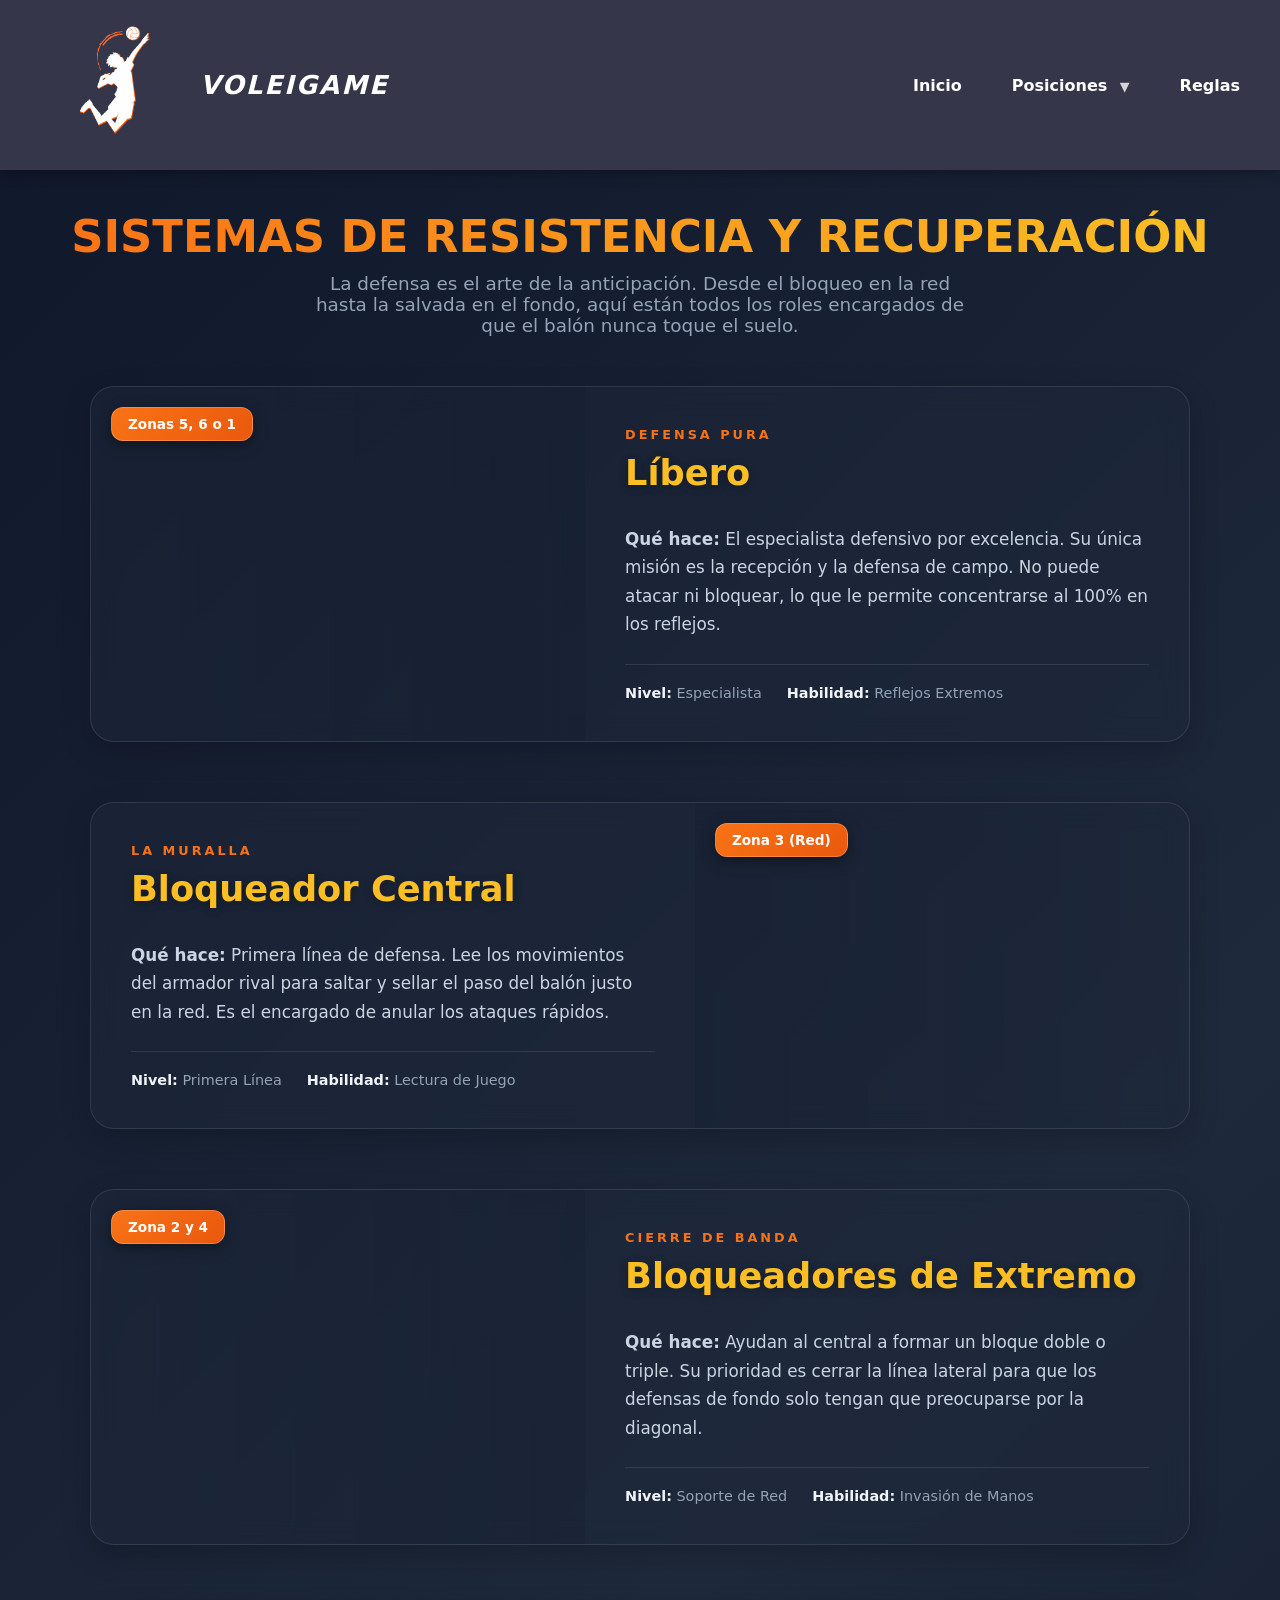
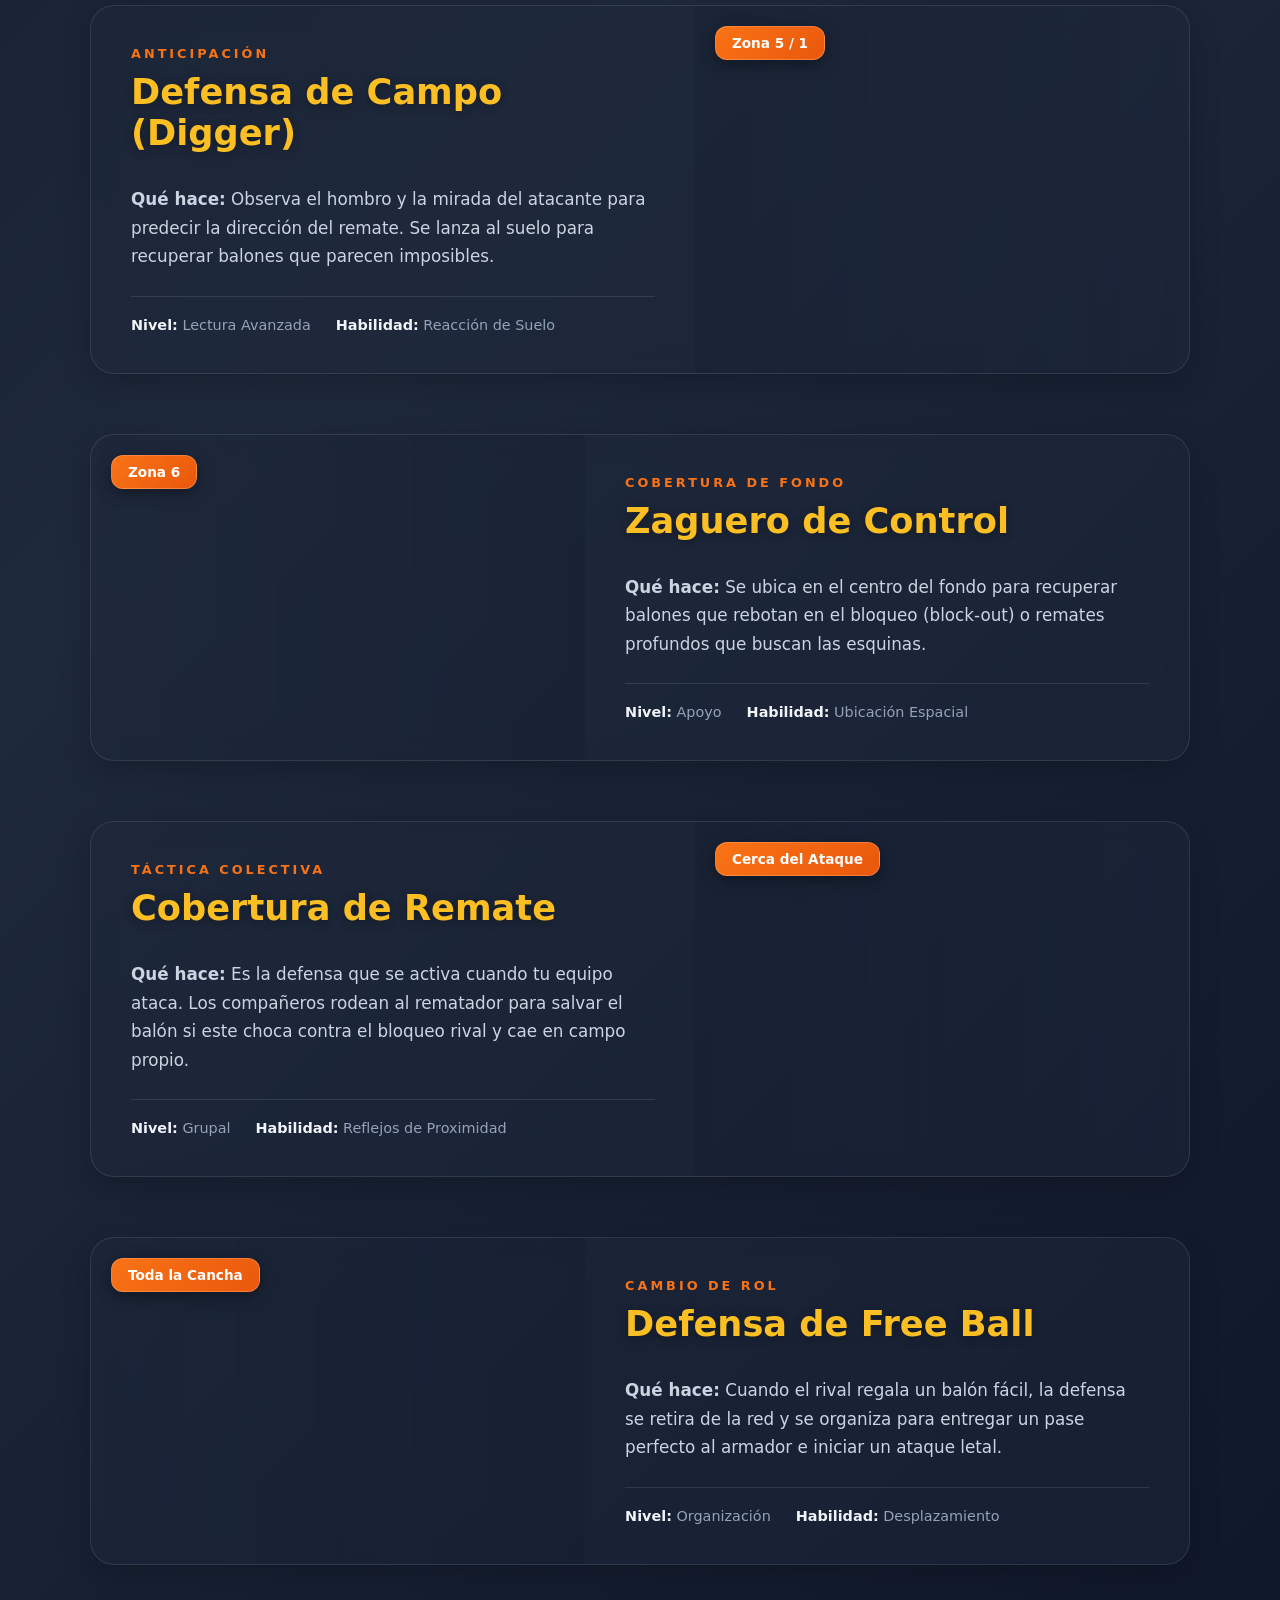
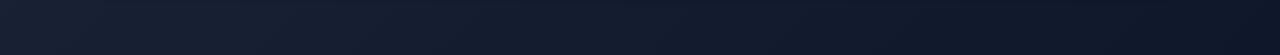
==== Defensivas.html @ 0ecb4e1c "Actualizar Defensivas.html" ====
<!DOCTYPE html>
<html lang="es">
<head>
    <meta charset="UTF-8">
    <meta name="viewport" content="width=device-width, initial-scale=1.0">
    <title>VoleiGame - Reglas</title>
    
    <link rel="icon" href="imagenes/favicons/favicon.ico" type="image/x-icon">
    <link rel="icon" type="image/png" sizes="32x32" href="imagenes/favicons/favicon-32x32.png">
    <link rel="apple-touch-icon" sizes="180x180" href="imagenes/favicons/apple-touch-icon.png">
    <link rel="manifest" href="imagenes/favicons/site.webmanifest">
    
    <link rel="stylesheet" href="estilo.css">
</head>

<body>
<nav class="kyamo">
    <div class="left">
        <img src="imagenes/Logo.png" alt="Logo VoleiGame" class="logo">
        <h2 class="brand-name">VoleiGame</h2>
    </div>

    <ul class="main-menu">
        <li><a href="index.html">Inicio</a></li>
        <li class="has-submenu">
            <span class="parent-title">Posiciones</span>
            <ul class="submenu">
                <li><a href="Posiciones.html">Posiciones de jugadores</a></li>
                <li><a href="Ofensivas.html">Estrategias ofensivas</a></li>
                <li><a href="Defensivas.html">Estrategias defensivas</a></li>
            </ul>
        </li>
        <li><a href="Reglas.html">Reglas</a></li>
    </ul>
</nav>

<section class="strategy-page">
    <div class="historia-header">
        <h2>SISTEMAS DE RESISTENCIA Y RECUPERACIÓN</h2>
        <p>La defensa es el arte de la anticipación. Desde el bloqueo en la red hasta la salvada en el fondo, aquí están todos los roles encargados de que el balón nunca toque el suelo.</p>
    </div>

    <div class="strategy-container">
        
        <article class="strategy-card">
            <div class="strategy-img" style="background-image: url('imagenes/defensiva/libero.jpg');">
                <div class="zone-badge">Zonas 5, 6 o 1</div>
            </div>
            <div class="strategy-info">
                <span class="role-tag">Defensa Pura</span>
                <h3>Líbero</h3>
                <p><strong>Qué hace:</strong> El especialista defensivo por excelencia. Su única misión es la recepción y la defensa de campo. No puede atacar ni bloquear, lo que le permite concentrarse al 100% en los reflejos.</p>
                <div class="extra-detail">
                    <span><strong>Nivel:</strong> Especialista</span>
                    <span><strong>Habilidad:</strong> Reflejos Extremos</span>
                </div>
            </div>
        </article>

        <article class="strategy-card reverse">
            <div class="strategy-img" style="background-image: url('imagenes/defensiva/central.jpg');">
                <div class="zone-badge">Zona 3 (Red)</div>
            </div>
            <div class="strategy-info">
                <span class="role-tag">La Muralla</span>
                <h3>Bloqueador Central</h3>
                <p><strong>Qué hace:</strong> Primera línea de defensa. Lee los movimientos del armador rival para saltar y sellar el paso del balón justo en la red. Es el encargado de anular los ataques rápidos.</p>
                <div class="extra-detail">
                    <span><strong>Nivel:</strong> Primera Línea</span>
                    <span><strong>Habilidad:</strong> Lectura de Juego</span>
                </div>
            </div>
        </article>

        <article class="strategy-card">
            <div class="strategy-img" style="background-image: url('imagenes/defensiva/extremos.jpg');">
                <div class="zone-badge">Zona 2 y 4</div>
            </div>
            <div class="strategy-info">
                <span class="role-tag">Cierre de Banda</span>
                <h3>Bloqueadores de Extremo</h3>
                <p><strong>Qué hace:</strong> Ayudan al central a formar un bloque doble o triple. Su prioridad es cerrar la línea lateral para que los defensas de fondo solo tengan que preocuparse por la diagonal.</p>
                <div class="extra-detail">
                    <span><strong>Nivel:</strong> Soporte de Red</span>
                    <span><strong>Habilidad:</strong> Invasión de Manos</span>
                </div>
            </div>
        </article>

        <article class="strategy-card reverse">
            <div class="strategy-img" style="background-image: url('imagenes/defensiva/digger.jpg');">
                <div class="zone-badge">Zona 5 / 1</div>
            </div>
            <div class="strategy-info">
                <span class="role-tag">Anticipación</span>
                <h3>Defensa de Campo (Digger)</h3>
                <p><strong>Qué hace:</strong> Observa el hombro y la mirada del atacante para predecir la dirección del remate. Se lanza al suelo para recuperar balones que parecen imposibles.</p>
                <div class="extra-detail">
                    <span><strong>Nivel:</strong> Lectura Avanzada</span>
                    <span><strong>Habilidad:</strong> Reacción de Suelo</span>
                </div>
            </div>
        </article>

        <article class="strategy-card">
            <div class="strategy-img" style="background-image: url('imagenes/defensiva/zaguero6.jpg');">
                <div class="zone-badge">Zona 6</div>
            </div>
            <div class="strategy-info">
                <span class="role-tag">Cobertura de Fondo</span>
                <h3>Zaguero de Control</h3>
                <p><strong>Qué hace:</strong> Se ubica en el centro del fondo para recuperar balones que rebotan en el bloqueo (block-out) o remates profundos que buscan las esquinas.</p>
                <div class="extra-detail">
                    <span><strong>Nivel:</strong> Apoyo</span>
                    <span><strong>Habilidad:</strong> Ubicación Espacial</span>
                </div>
            </div>
        </article>

        <article class="strategy-card reverse">
            <div class="strategy-img" style="background-image: url('imagenes/defensiva/cobertura.jpg');">
                <div class="zone-badge">Cerca del Ataque</div>
            </div>
            <div class="strategy-info">
                <span class="role-tag">Táctica Colectiva</span>
                <h3>Cobertura de Remate</h3>
                <p><strong>Qué hace:</strong> Es la defensa que se activa cuando tu equipo ataca. Los compañeros rodean al rematador para salvar el balón si este choca contra el bloqueo rival y cae en campo propio.</p>
                <div class="extra-detail">
                    <span><strong>Nivel:</strong> Grupal</span>
                    <span><strong>Habilidad:</strong> Reflejos de Proximidad</span>
                </div>
            </div>
        </article>

        <article class="strategy-card">
            <div class="strategy-img" style="background-image: url('imagenes/defensiva/freeball.jpg');">
                <div class="zone-badge">Toda la Cancha</div>
            </div>
            <div class="strategy-info">
                <span class="role-tag">Cambio de Rol</span>
                <h3>Defensa de Free Ball</h3>
                <p><strong>Qué hace:</strong> Cuando el rival regala un balón fácil, la defensa se retira de la red y se organiza para entregar un pase perfecto al armador e iniciar un ataque letal.</p>
                <div class="extra-detail">
                    <span><strong>Nivel:</strong> Organización</span>
                    <span><strong>Habilidad:</strong> Desplazamiento</span>
                </div>
            </div>
        </article>

    </div>
</section>

</body>

</html>
---- estilo.css ----
/* ────────────────────────────────────────────────
   RESET / BASE
───────────────────────────────────────────────── */

* {
    box-sizing: border-box;
}

body {
    margin: 0;
    padding: 0;
    font-family: system-ui, -apple-system, sans-serif;
    background: linear-gradient(135deg, #0f172a 0%, #1e293b 50%, #0f172a 100%);
    color: white;
}
/* ────────────────────────────────────────────────
   HEADER / NAVBAR
───────────────────────────────────────────────── */

.kyamo {
    background-color: #35364a;
    width: 100%;
    display: flex;
    align-items: center;
    justify-content: space-between;
    padding: 10px 40px;

    position: sticky;     /* o -webkit-sticky si quieres máxima compatibilidad en iOS antiguos */
    top: 0;             
    z-index: 1000;       
    box-shadow: 0 4px 12px rgba(0, 0, 0, 0.3);
}

.left {
    display: flex;
    align-items: center;
    gap: 10px;
}

.logo {
    width: 150px;
    display: block;
}

.brand-name {
    color: white;
    font-size: 26px;
    font-weight: 800;
    margin: 0;
    letter-spacing: 2px;
    text-transform: uppercase;
    font-style: italic;
}

/* ── MENÚ PRINCIPAL ── */
.kyamo > ul {
    display: flex;
    list-style: none;
    gap: 50px;
    margin: 0;
    padding: 0;
    align-items: center;
}

.kyamo > ul > li {
    position: relative;
}

.kyamo > ul > li > a {
    color: white;
    text-decoration: none;
    font-weight: bold;
}

/* Título "Posiciones" (padre del submenú) */
.parent-title {
    color: white !important;
    font-weight: bold;
    cursor: pointer;
    padding: 10px 0;
    user-select: none;
    transition: color 0.2s ease;
}

.parent-title:hover,
.parent-title:focus {
    color: #ffcc00 !important;
}

.parent-title::after {
    content: " ▼";
    font-size: 0.8em;
    margin-left: 8px;
    opacity: 0.8;
}

/* ── SUBMENÚ ── */
.submenu {
    display: none;
    position: absolute;
    top: 100%;
    left: 0;
    background-color: #35364a;
    min-width: 220px;
    list-style: none;
    margin: 0;
    padding: 0;
    border-radius: 0 0 8px 8px;
    box-shadow: 0 8px 20px rgba(0,0,0,0.5);
    z-index: 10;
}

.submenu li {
    border-bottom: 1px solid rgba(255,255,255,0.12);
}

.submenu li:last-child {
    border-bottom: none;
}

.submenu a {
    display: block;
    padding: 12px 20px;
    color: white;
    text-decoration: none;
    transition: all 0.25s;
}

.submenu a:hover {
    background-color: #ffcc00;
    color: #35364a;
    padding-left: 28px;
}

.has-submenu:hover .submenu {
    display: block;
}

/* ────────────────────────────────────────────────
   BANNER
───────────────────────────────────────────────── */

.banner {
    background-image: url("imagenes/banner.png");
    background-size: cover;
    background-position: right center;
    background-repeat: no-repeat;
    aspect-ratio: 2 / 1;
    display: flex;
    align-items: center;
    justify-content: flex-start;
    padding-left: 40px;
}

.banner-content {
    background-color: rgba(53, 54, 74, 0.9);
    padding: 30px;
    width: 350px;
    border-radius: 10px;
    box-shadow: 0 8px 15px rgba(0,0,0,0.3);
    color: white;
}

/* Botón video */
.btn-video {
    display: inline-block;
    background-color: #ffcc00;
    color: #35364a;
    padding: 10px 20px;
    text-decoration: none;
    font-weight: bold;
    border-radius: 5px;
    transition: background 0.3s, transform 0.2s;
}

.btn-video:hover {
    background-color: #ffffff;
    color: #000;
    transform: translateY(-2px);
}

/* ────────────────────────────────────────────────
   CARDS (Posiciones / Reglas)
───────────────────────────────────────────────── */

.container {
    display: flex;
    gap: 20px;
    justify-content: center;
    padding: 40px;
    font-family: sans-serif;
}

.card {
    background-image: url("imagenes/fondo-cards1.png");
    background-size: cover;
    background-position: center;
    border-radius: 20px;
    overflow: hidden;
    box-shadow: 0 10px 25px rgba(0,0,0,0.12);
    max-width: 480px;
    width: 100%;
    height: 240px;
    display: flex;
    align-items: stretch;
    position: relative;
    border: 3px solid #6b7280;
}

.card:hover {
    transform: translateY(-8px);
    box-shadow: 0 20px 45px rgba(0,0,0,0.18);
}

.card::before {
    content: "";
    position: absolute;
    inset: 0;
    background: rgba(0, 0, 0, 0.45);
    z-index: 1;
}

.card-image {
    width: 35%;
    height: 100%;
    background-size: contain;
    background-position: center;
    background-repeat: no-repeat;
    position: relative;
    z-index: 2;
    display: flex;
    align-items: center;
    justify-content: center;
    padding: 15px;
    background-color: rgba(255, 255, 255, 0.15);
    border-right: 1px solid rgba(255, 255, 255, 0.3);
}

.bg-posiciones {
    background-image: url("imagenes/Po.png");
}

.bg-reglas {
    background-image: url("imagenes/Re.jpeg");
}

.card-content {
    width: 65%;
    padding: 24px 28px 24px 16px;
    position: relative;
    z-index: 2;
    display: flex;
    flex-direction: column;
    justify-content: center;
    color: white;
}

.card-content h3 {
    margin: 0 0 12px 0;
    font-size: 1.45rem;
    text-shadow: 0 2px 5px rgba(0,0,0,0.8);
}

.card-content p {
    font-size: 14.5px;
    margin: 0 0 18px 0;
    line-height: 1.5;
    text-shadow: 0 1px 4px rgba(0,0,0,0.7);
}

.btn-ir {
    background-color: #2d3447e6;
    backdrop-filter: blur(6px);
    color: white;
    padding: 10px 28px;
    border-radius: 999px;
    font-weight: 600;
    font-size: 15px;
    border: 1px solid #4a5568;
    box-shadow: 0 4px 14px rgba(0,0,0,0.4);
    transition: all 0.3s;
    width: fit-content;
}

.btn-ir:hover {
    background-color: #1f2937;
    transform: translateY(-3px);
}

/* ────────────────────────────────────────────────
   SECCIÓN HISTORIA (desktop)
───────────────────────────────────────────────── */

.historia-desktop {
    color: white;
    padding: 60px 5% 50px;
    position: relative;
}

.historia-desktop::before {
    content: "";
    position: absolute;
    inset: 0;
    background: url("imagenes/siluetas-volei.png") center/cover no-repeat;
    opacity: 0.05;
}

.historia-wrapper {
    max-width: 1200px;
    margin: 0 auto;
}

.historia-header {
    text-align: center;
    margin-bottom: 40px;
}

.historia-header h2 {
    font-size: 2.8rem;
    font-weight: 900;
    margin: 0 0 10px;
    background: linear-gradient(90deg, #f97316, #fbbf24);
    -webkit-background-clip: text;
    -webkit-text-fill-color: transparent;
}

.historia-header p {
    font-size: 1.15rem;
    color: #94a3b8;
    max-width: 650px;
    margin: 0 auto;
}

.timeline-horizontal {
    display: flex;
    justify-content: space-between;
    align-items: flex-start;
    gap: 20px;
    position: relative;
    padding: 40px 0 20px;
}

.timeline-horizontal::before {
    content: "";
    position: absolute;
    top: 50%;
    left: 0;
    right: 0;
    height: 4px;
    background: linear-gradient(to right, #f97316, #ea580c);
    transform: translateY(-50%);
    z-index: 0;
    border-radius: 2px;
}

.timeline-card {
    flex: 1;
    background: rgba(30, 41, 59, 0.75);
    backdrop-filter: blur(8px);
    border-radius: 14px;
    padding: 20px 18px 18px;
    border: 1px solid rgba(249, 115, 22, 0.2);
    box-shadow: 0 8px 20px rgba(0,0,0,0.25);
    text-align: center;
    position: relative;
    transition: all 0.3s ease;
    max-width: 240px;
    display: flex;
    flex-direction: column;
    align-items: center;
    justify-content: center;
}

.timeline-card:hover {
    transform: translateY(-8px);
    box-shadow: 0 15px 35px rgba(249, 115, 22, 0.18);
}

.card-icon {
    font-size: 2.8rem;
    margin-bottom: 10px;
    text-align: center;
}

.timeline-card h3 {
    font-size: 1.3rem;
    margin: 0 0 8px 0;
    color: #fed7aa;
    text-align: center;
    width: 100%;
}

.timeline-card p {
    font-size: 0.9rem;
    line-height: 1.45;
    color: #cbd5e1;
    margin: 0;
    text-align: center;
    width: 100%;
    padding: 0 4px;
    box-sizing: border-box;
}

.card-year {
    position: absolute;
    top: -16px;
    left: 50%;
    transform: translateX(-50%);
    background: #f97316;
    color: white;
    padding: 5px 12px;
    border-radius: 20px;
    font-size: 1rem;
    font-weight: bold;
    box-shadow: 0 3px 10px rgba(249, 115, 22, 0.4);
    white-space: nowrap;
}

.finale {
    background: linear-gradient(135deg, #f97316, #ea580c);
    border: none;
    transform: scale(1.04);
    max-width: 260px;
}


/* ────────────────────────────────────────────────
   APARTADO ESPECÍFICO PARA REGLAS (VoleiGame)
───────────────────────────────────────────────── */

/* Contenedor principal de la sección de reglas */
.rules-section {
    padding: 60px 5%;
    min-height: 80vh;
}

/* Título y subtítulo (Estilo Historia) */
.rules-header {
    text-align: center;
    margin-bottom: 60px;
}

.rules-header h2 {
    font-size: 3rem;
    font-weight: 900;
    margin: 0;
    background: linear-gradient(90deg, #f97316, #fbbf24);
    -webkit-background-clip: text;
    -webkit-text-fill-color: transparent;
    text-transform: uppercase;
    font-style: italic;
}

/* Grid de tarjetas de reglas */
.rules-grid {
    display: grid;
    grid-template-columns: repeat(auto-fit, minmax(300px, 1fr));
    gap: 45px 25px; /* Más espacio vertical para que los iconos no choquen */
    max-width: 1200px;
    margin: 0 auto;
}

/* Estilo de cada tarjeta de regla */
.rule-item {
    background: rgba(255, 255, 255, 0.05);
    backdrop-filter: blur(10px);
    border: 1px solid rgba(255, 255, 255, 0.1);
    border-radius: 15px;
    padding: 50px 25px 30px; /* Padding superior mayor para el icono */
    position: relative;
    transition: all 0.3s ease;
    display: flex;
    flex-direction: column;
    align-items: center; /* Centra el contenido */
    text-align: center;
    overflow: visible;   /* IMPORTANTE: permite que el icono sobresalga */
}

.rule-item:hover {
    transform: translateY(-8px);
    background: rgba(255, 255, 255, 0.08);
    border-color: #f97316;
}

/* Icono circular flotante */
.rule-icon-circle {
    width: 65px;
    height: 65px;
    background: #35364a; /* Fondo sólido igual al menú */
    border: 3px solid #f97316;
    border-radius: 50%;
    display: flex;
    align-items: center;
    justify-content: center;
    font-size: 26px;
    
    /* Posicionamiento flotante */
    position: absolute;
    top: -32.5px; /* Mitad exacta hacia afuera */
    left: 50%;
    transform: translateX(-50%);
    
    z-index: 10;
    box-shadow: 0 4px 12px rgba(0, 0, 0, 0.5);
    transition: all 0.3s ease;
}

/* Efecto en el icono al hacer hover en la tarjeta */
.rule-item:hover .rule-icon-circle {
    border-color: #fbbf24;
    box-shadow: 0 0 20px rgba(249, 115, 22, 0.6);
    transform: translateX(-50%) scale(1.1);
}

/* Número de la regla (fondo) */
.rule-number {
    position: absolute;
    top: 5px;
    right: 15px;
    font-size: 3.5rem;
    font-weight: 900;
    color: rgba(249, 115, 22, 0.08); /* Sutil y elegante */
    z-index: 1;
    pointer-events: none;
}

.rule-item h3 {
    color: #fbbf24;
    font-size: 1.5rem;
    margin: 10px 0 12px 0;
    position: relative;
    z-index: 2;
}

.rule-item p {
    color: #cbd5e1;
    font-size: 1rem;
    line-height: 1.6;
    margin: 0;
    position: relative;
    z-index: 2;
}

/* ────────────────────────────────────────────────
   SISTEMA DE SANCIONES (Tarjetas de árbitro)
───────────────────────────────────────────────── */

.rule-item.penalty {
    border-left: 5px solid #f97316;
}

/* Colores específicos según la gravedad */
.yellow-card .rule-icon-circle { border-color: #fbbf24; }
.yellow-card h3 { color: #fbbf24; }

.red-card .rule-icon-circle { border-color: #ef4444; }
.red-card h3 { color: #ef4444; }

.expulsion { 
    background: linear-gradient(135deg, rgba(249, 115, 22, 0.15), rgba(30, 41, 59, 0.4)); 
}
.expulsion .rule-icon-circle { border-color: #ea580c; }


/* ────────────────────────────────────────────────
   DISEÑO DE PÁGINA POSICIONES (No tarjetas)
───────────────────────────────────────────────── */

.positions-page {
    max-width: 1000px;
    margin: 40px auto;
    padding: 20px;
}

.content-block {
    display: flex;
    align-items: center;
    gap: 40px;
    margin-bottom: 80px;
    background: rgba(255, 255, 255, 0.02);
    padding: 30px;
    border-radius: 20px;
}

.content-block.reverse { flex-direction: row-reverse; }

.section-subtitle {
    font-size: 2rem;
    font-weight: 800;
    color: #fbbf24;
    margin-bottom: 15px;
    letter-spacing: 1px;
}

.section-subtitle.center { text-align: center; margin-bottom: 30px; }
.center-text { text-align: center; color: #94a3b8; margin-bottom: 40px; }

.accent-line {
    width: 5px;
    height: 100px;
    background: #f97316;
    border-radius: 10px;
    box-shadow: 0 0 15px rgba(249, 115, 22, 0.5);
}

/* --- PIZARRA TÁCTICA (La Cancha) --- */
.tactical-board {
    background: rgba(15, 23, 42, 0.6);
    border: 2px solid #334155;
    padding: 40px;
    border-radius: 30px;
    margin-bottom: 80px;
}

.court-grid {
    display: grid;
    grid-template-columns: repeat(3, 1fr);
    gap: 15px;
    max-width: 600px;
    margin: 0 auto;
}

.zone {
    background: rgba(249, 115, 22, 0.1);
    border: 2px dashed rgba(249, 115, 22, 0.4);
    height: 120px;
    display: flex;
    flex-direction: column;
    align-items: center;
    justify-content: center;
    border-radius: 10px;
    transition: all 0.3s;
}

.zone:hover {
    background: rgba(249, 115, 22, 0.2);
    border-style: solid;
}

.zone span { font-size: 2rem; font-weight: 900; color: #f97316; }
.zone p { font-size: 0.8rem; margin: 5px 0 0; color: #cbd5e1; font-weight: bold; }

.note { text-align: center; margin-top: 25px; font-size: 0.9rem; color: #64748b; }

@media (max-width: 768px) {
    .content-block { flex-direction: column; text-align: center; }
    .court-grid { grid-template-columns: repeat(2, 1fr); }
}

/* Asegúrate de que estas rutas sean correctas en tu carpeta de imágenes */

.bg-ofensiva {
    background-image: url("imagenes/Of.jpg"); /* Tu foto de ataque */
    background-size: cover;
    background-position: center;
}

.bg-defensiva {
    background-image: url("imagenes/Def.jpg"); /* Tu foto de defensa */
    background-size: cover;
    background-position: center;
}


/* ────────────────────────────────────────────────
   DISEÑO ESTRATEGIAS (Ofensivas / Defensivas)
───────────────────────────────────────────────── */

/* Contenedor Principal */
.strategy-page {
    padding: 40px 5%;
    background: transparent;
}

.strategy-container {
    max-width: 1100px;
    margin: 50px auto;
    display: flex;
    flex-direction: column;
    gap: 60px; /* Espacio entre tarjetas */
}

/* Tarjeta Base */
.strategy-card {
    display: flex;
    background: rgba(30, 41, 59, 0.5); /* Azul muy oscuro semi-transparente */
    backdrop-filter: blur(12px);
    border-radius: 24px;
    border: 1px solid rgba(255, 255, 255, 0.1);
    overflow: hidden;
    transition: all 0.4s cubic-bezier(0.175, 0.885, 0.32, 1.275);
    min-height: 300px;
    box-shadow: 0 10px 30px rgba(0, 0, 0, 0.2);
}

.strategy-card:hover {
    transform: translateY(-5px) scale(1.01);
    border-color: #f97316;
    box-shadow: 0 20px 40px rgba(249, 115, 22, 0.15);
}

/* Sección de Imagen */
.strategy-img {
    width: 45%;
    background-size: cover;
    background-position: center;
    position: relative;
    overflow: hidden;
}

/* Overlay degradado sobre la imagen para que no choque con el texto */
.strategy-img::after {
    content: "";
    position: absolute;
    inset: 0;
    background: linear-gradient(to right, transparent 0%, rgba(15, 23, 42, 0.2) 100%);
}

/* Badge de Zona (El cuadrito naranja) */
.zone-badge {
    position: absolute;
    top: 20px;
    left: 20px;
    background: linear-gradient(135deg, #f97316 0%, #ea580c 100%);
    color: white;
    padding: 8px 16px;
    border-radius: 12px;
    font-size: 0.85rem;
    font-weight: 800;
    z-index: 5;
    box-shadow: 0 4px 15px rgba(0, 0, 0, 0.4);
    border: 1px solid rgba(255, 255, 255, 0.2);
}

/* Información del Rol */
.strategy-info {
    width: 55%;
    padding: 40px;
    display: flex;
    flex-direction: column;
    justify-content: center;
}

.role-tag {
    color: #f97316;
    text-transform: uppercase;
    font-size: 0.8rem;
    font-weight: 900;
    letter-spacing: 3px;
    margin-bottom: 10px;
    display: block;
}

.strategy-info h3 {
    color: #fbbf24;
    font-size: 2.2rem;
    margin: 0 0 15px 0;
    text-shadow: 0 2px 10px rgba(0,0,0,0.3);
}

.strategy-info p {
    color: #cbd5e1;
    line-height: 1.7;
    font-size: 1.05rem;
    margin-bottom: 25px;
}

/* Detalles Extra (Footer de la card) */
.extra-detail {
    display: flex;
    gap: 25px;
    border-top: 1px solid rgba(255, 255, 255, 0.1);
    padding-top: 20px;
}

.extra-detail span {
    font-size: 0.9rem;
    color: #94a3b8;
}

.extra-detail strong {
    color: #f1f5f9;
}

/* Clase para invertir el orden (Imagen a la derecha) */
.strategy-card.reverse {
    flex-direction: row-reverse;
}

.strategy-card.reverse .strategy-img::after {
    background: linear-gradient(to left, transparent 0%, rgba(15, 23, 42, 0.2) 100%);
}

/* ────────────────────────────────────────────────
   RESPONSIVE MÓVIL (Ajuste Crítico)
───────────────────────────────────────────────── */

@media (max-width: 850px) {
    .strategy-card, 
    .strategy-card.reverse {
        flex-direction: column; /* Se apilan una arriba de otra */
        min-height: auto;
    }

    .strategy-img {
        width: 100%;
        height: 250px;
    }

    .strategy-info {
        width: 100%;
        padding: 30px 20px;
    }

    .strategy-info h3 {
        font-size: 1.8rem;
    }
}

/* ────────────────────────────────────────────────
   FOOTER
───────────────────────────────────────────────── */

.site-footer {
    background: #35364a;
    color: #94a3b8;
    padding: 50px 5% 30px;
    font-family: sans-serif;
}

.footer-wrapper {
    max-width: 1100px;
    margin: 0 auto;
    display: flex;
    justify-content: space-between;
    flex-wrap: wrap;
    gap: 40px;
}

.footer-column {
    flex: 1;
    min-width: 250px;
}

.left {
    text-align: left;
}

.right {
    text-align: center;
}

.footer-logo {
    width: 90px;
    height: auto;
    margin-bottom: 20px;
}

h4 {
    color: white;
    font-size: 1.1rem;
    margin-bottom: 15px;
    letter-spacing: 1px;
}

.contact-info p {
    margin: 10px 0;
    font-size: 0.95rem;
}

.contact-info a {
    color: #94a3b8;
    text-decoration: none;
}

.contact-info a:hover {
    color: #f97316;
}

.icon {
    margin-right: 8px;
    font-size: 1.1rem;
}

.social-icons {
    display: flex;
    justify-content: center;
    gap: 25px;
    margin-top: 10px;
}

.social-icons img {
    width: 32px;
    height: 32px;
    transition: transform 0.3s;
}

.social-icons img:hover {
    transform: scale(1.15);
}

.footer-bottom {
    text-align: center;
    margin-top: 40px;
    padding-top: 20px;
    border-top: 1px solid #334155;
    font-size: 0.9rem;
    color: #64748b;
}

/* ────────────────────────────────────────────────
   RESPONSIVE
───────────────────────────────────────────────── */

@media (max-width: 768px) {
    /* Header / Navbar */
    .kyamo {
        flex-direction: column;
        padding: 15px 20px;
        gap: 15px;
    }

    .kyamo > ul {
        flex-direction: column;
        gap: 0;
        width: 100%;
        text-align: center;
    }

    .parent-title {
        display: block;
        width: 100%;
        padding: 18px 0;
        font-size: 1.15em;
        border-bottom: 1px solid rgba(255,255,255,0.1);
    }

    .submenu {
        position: static;
        width: 100%;
        box-shadow: none;
        border-radius: 0;
        background-color: #2c2d3f;
        padding: 0 0 12px 0;
    }

    .has-submenu .submenu {
        display: none;
    }

    .has-submenu:focus-within .submenu,
    .has-submenu:active .submenu {
        display: block !important;
    }

    .submenu a {
        padding: 18px 40px;
        font-size: 1.05em;
    }

    /* Footer */
    .footer-wrapper {
        flex-direction: column;
        text-align: center;
    }
}

@media (min-width: 1400px) {
    .timeline-horizontal {
        gap: 30px;
    }
    .timeline-card {
        max-width: 280px;
    }
}
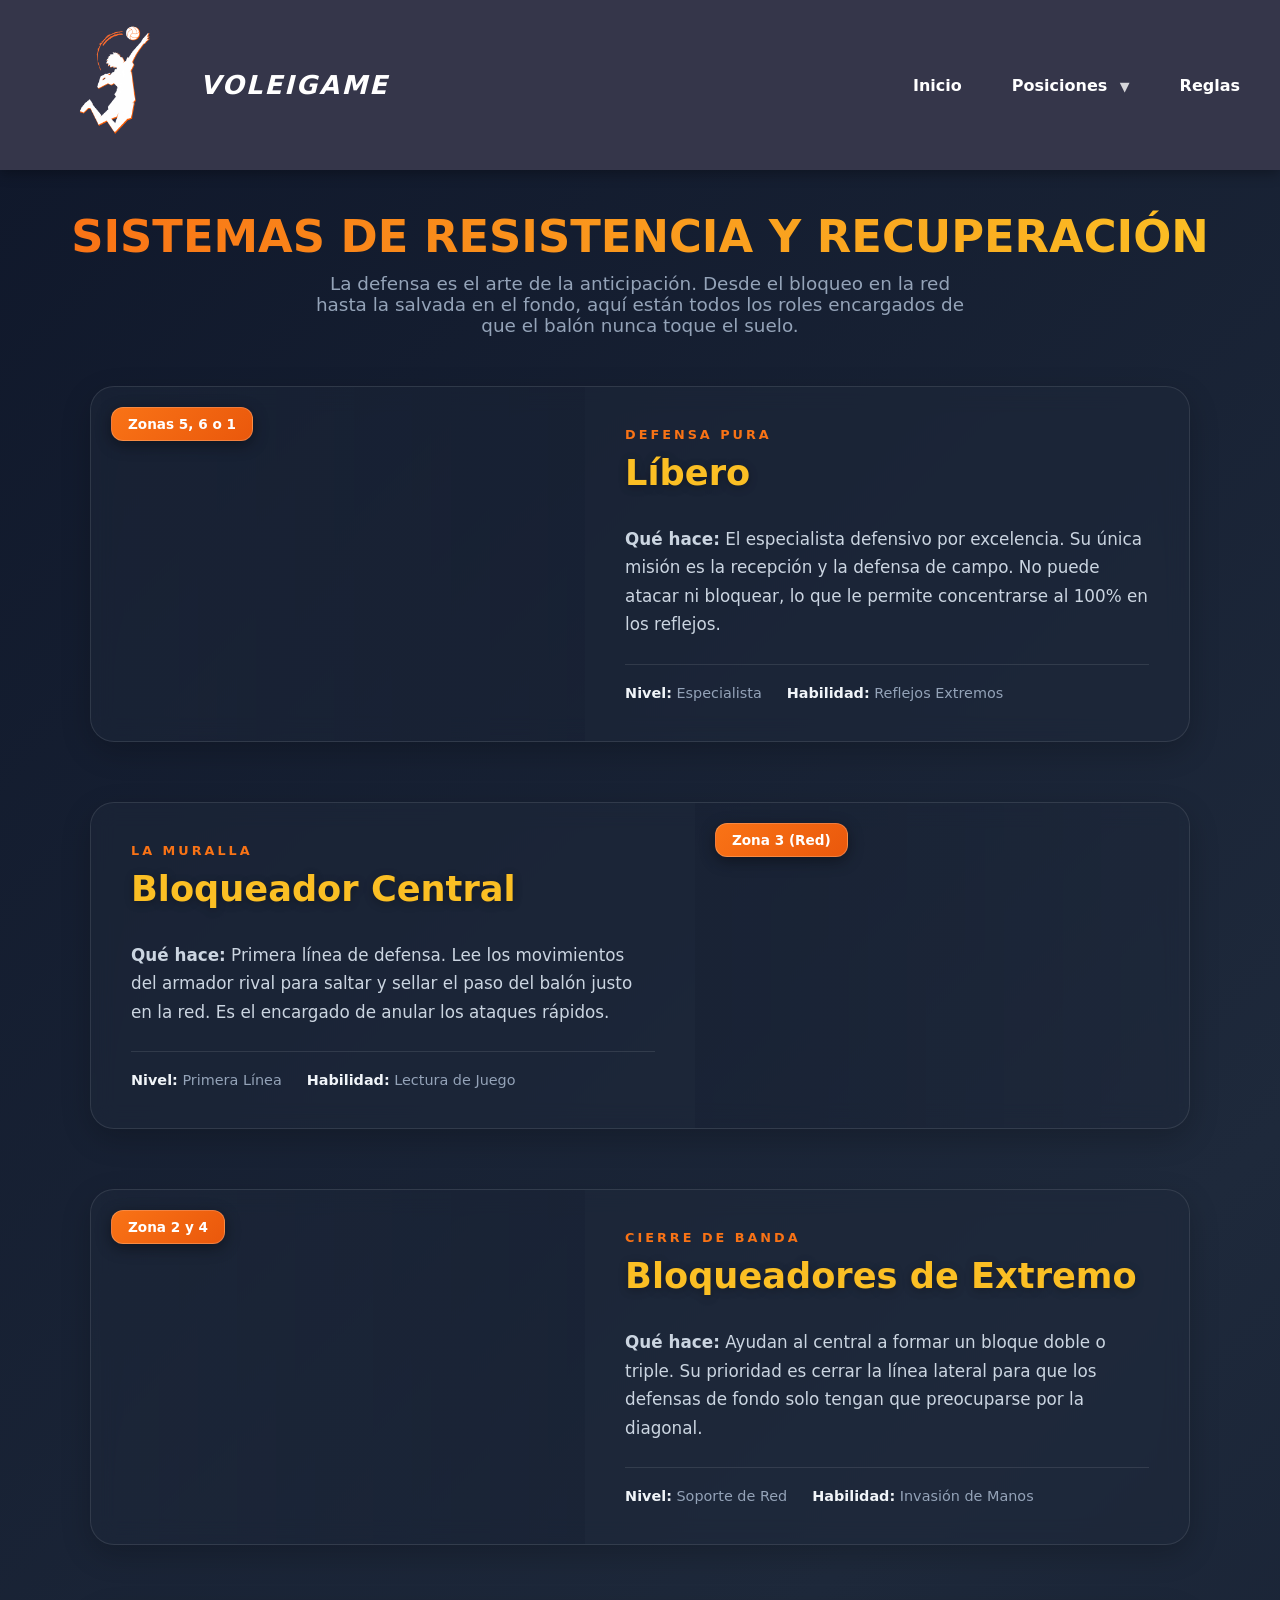
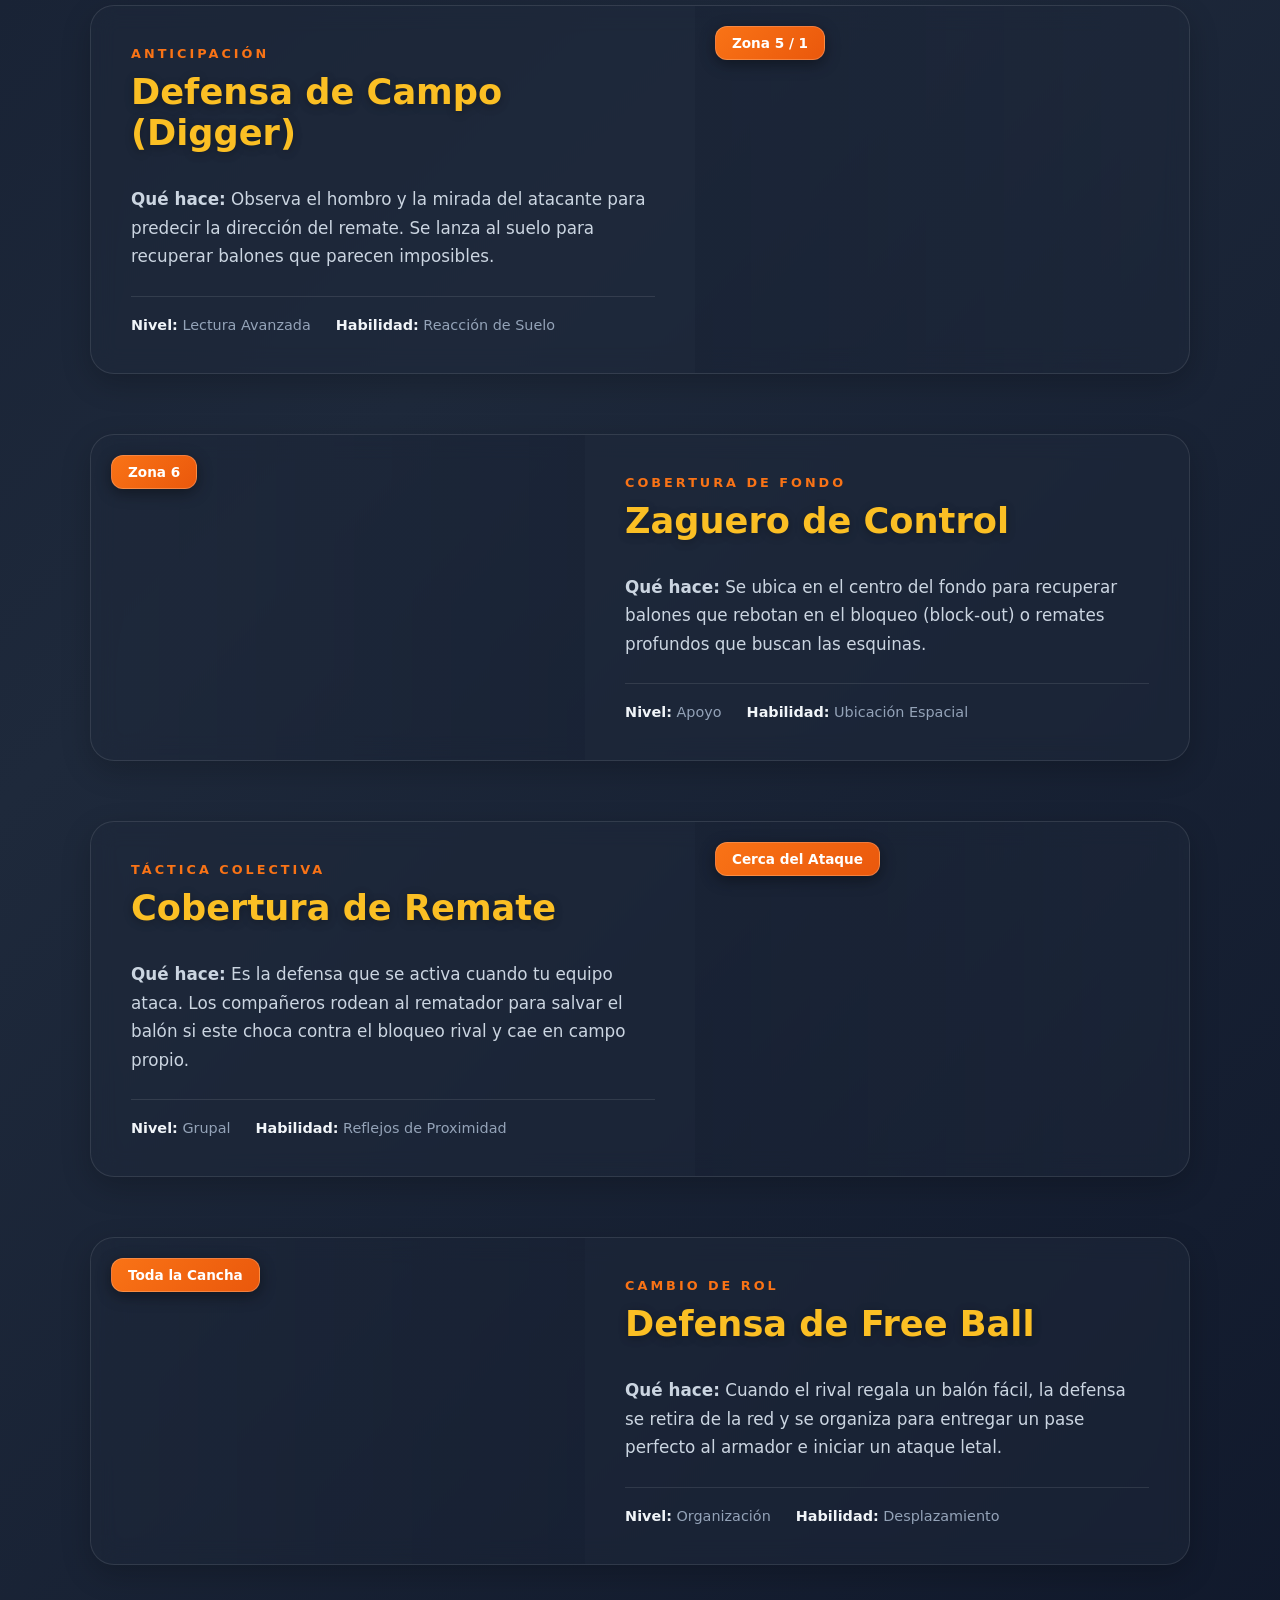
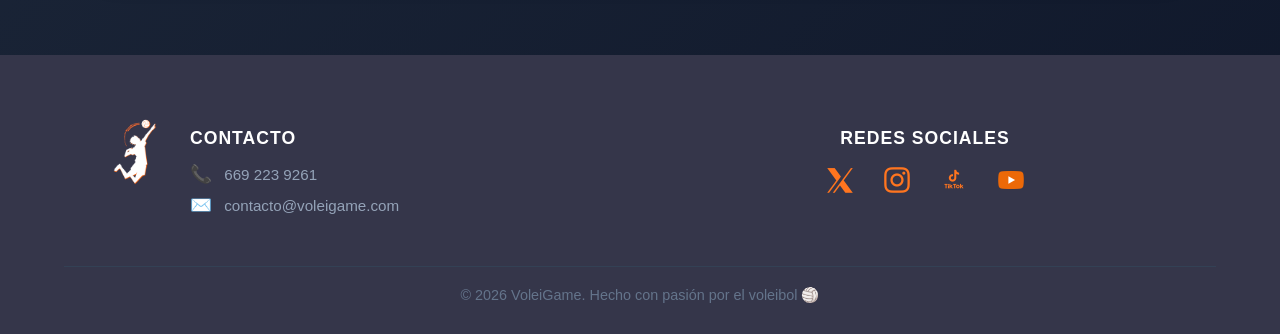
==== commit 067d8f94: "Actualizar Defensivas.html" ====
--- a/Defensivas.html
+++ b/Defensivas.html
@@ -149,6 +149,39 @@
 
     </div>
 </section>
+<footer class="site-footer">
+    <div class="footer-wrapper">
+        <div class="footer-column left">
+            <img src="imagenes/Logo.png" alt="VoleiGame" class="footer-logo">
+            <div class="contact-info">
+                <h4>CONTACTO</h4>
+                <p><span class="icon">📞</span> 669 223 9261</p>
+                <p><span class="icon">✉️</span> contacto@voleigame.com</p>
+            </div>
+        </div>
+
+        <div class="footer-column right">
+            <h4>REDES SOCIALES</h4>
+            <div class="social-icons">
+                <a href="https://x.com" target="_blank">
+                    <img src="imagenes/social/X-Twitter.png" alt="X">
+                </a>
+                <a href="https://instagram.com/" target="_blank">
+                    <img src="imagenes/social/Instagram.png" alt="Instagram">
+                </a>
+                <a href="https://tiktok.com/" target="_blank">
+                    <img src="imagenes/social/TikTok.png" alt="TikTok">
+                </a>
+                <a href="https://youtube.com/" target="_blank">
+                    <img src="imagenes/social/YouTube.png" alt="YouTube">
+                </a>
+            </div>
+        </div>
+    </div>
+    <div class="footer-bottom">
+        © 2026 VoleiGame. Hecho con pasión por el voleibol 🏐
+    </div>
+</footer>
 
 </body>
 
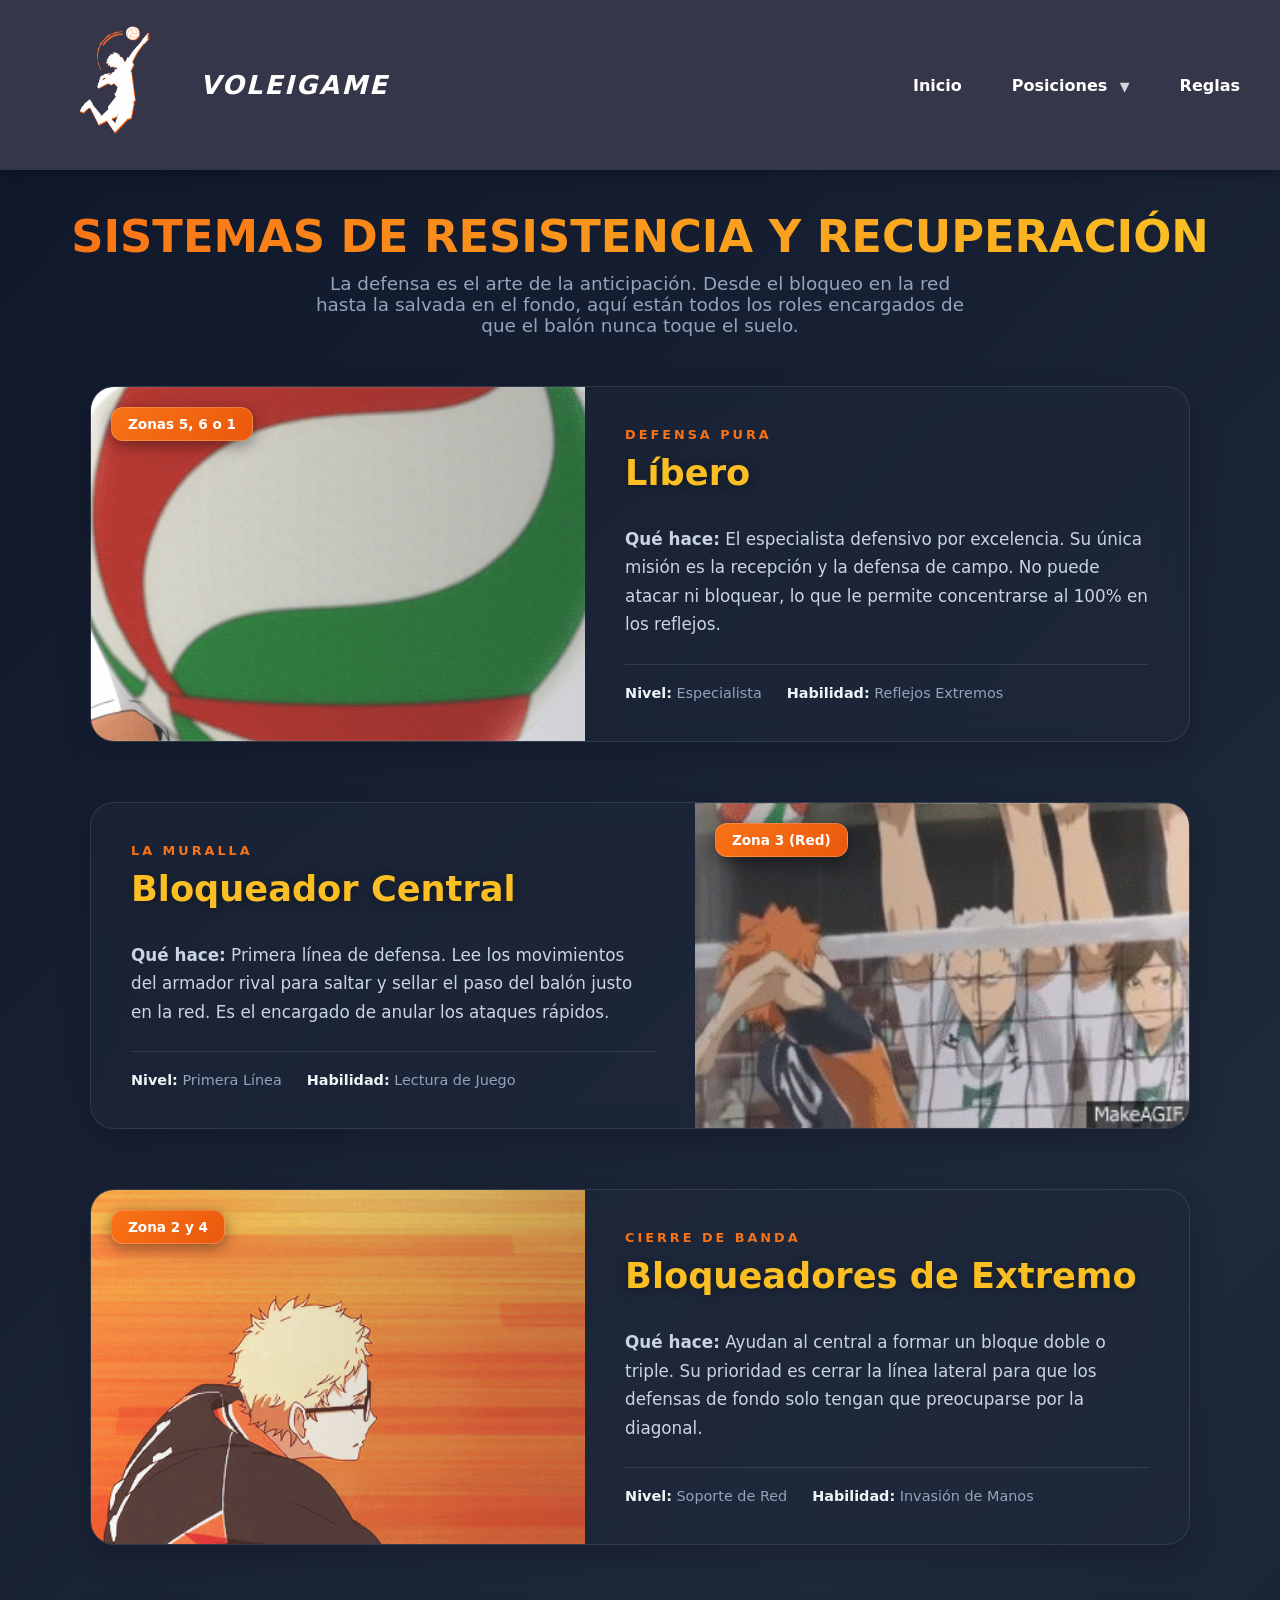
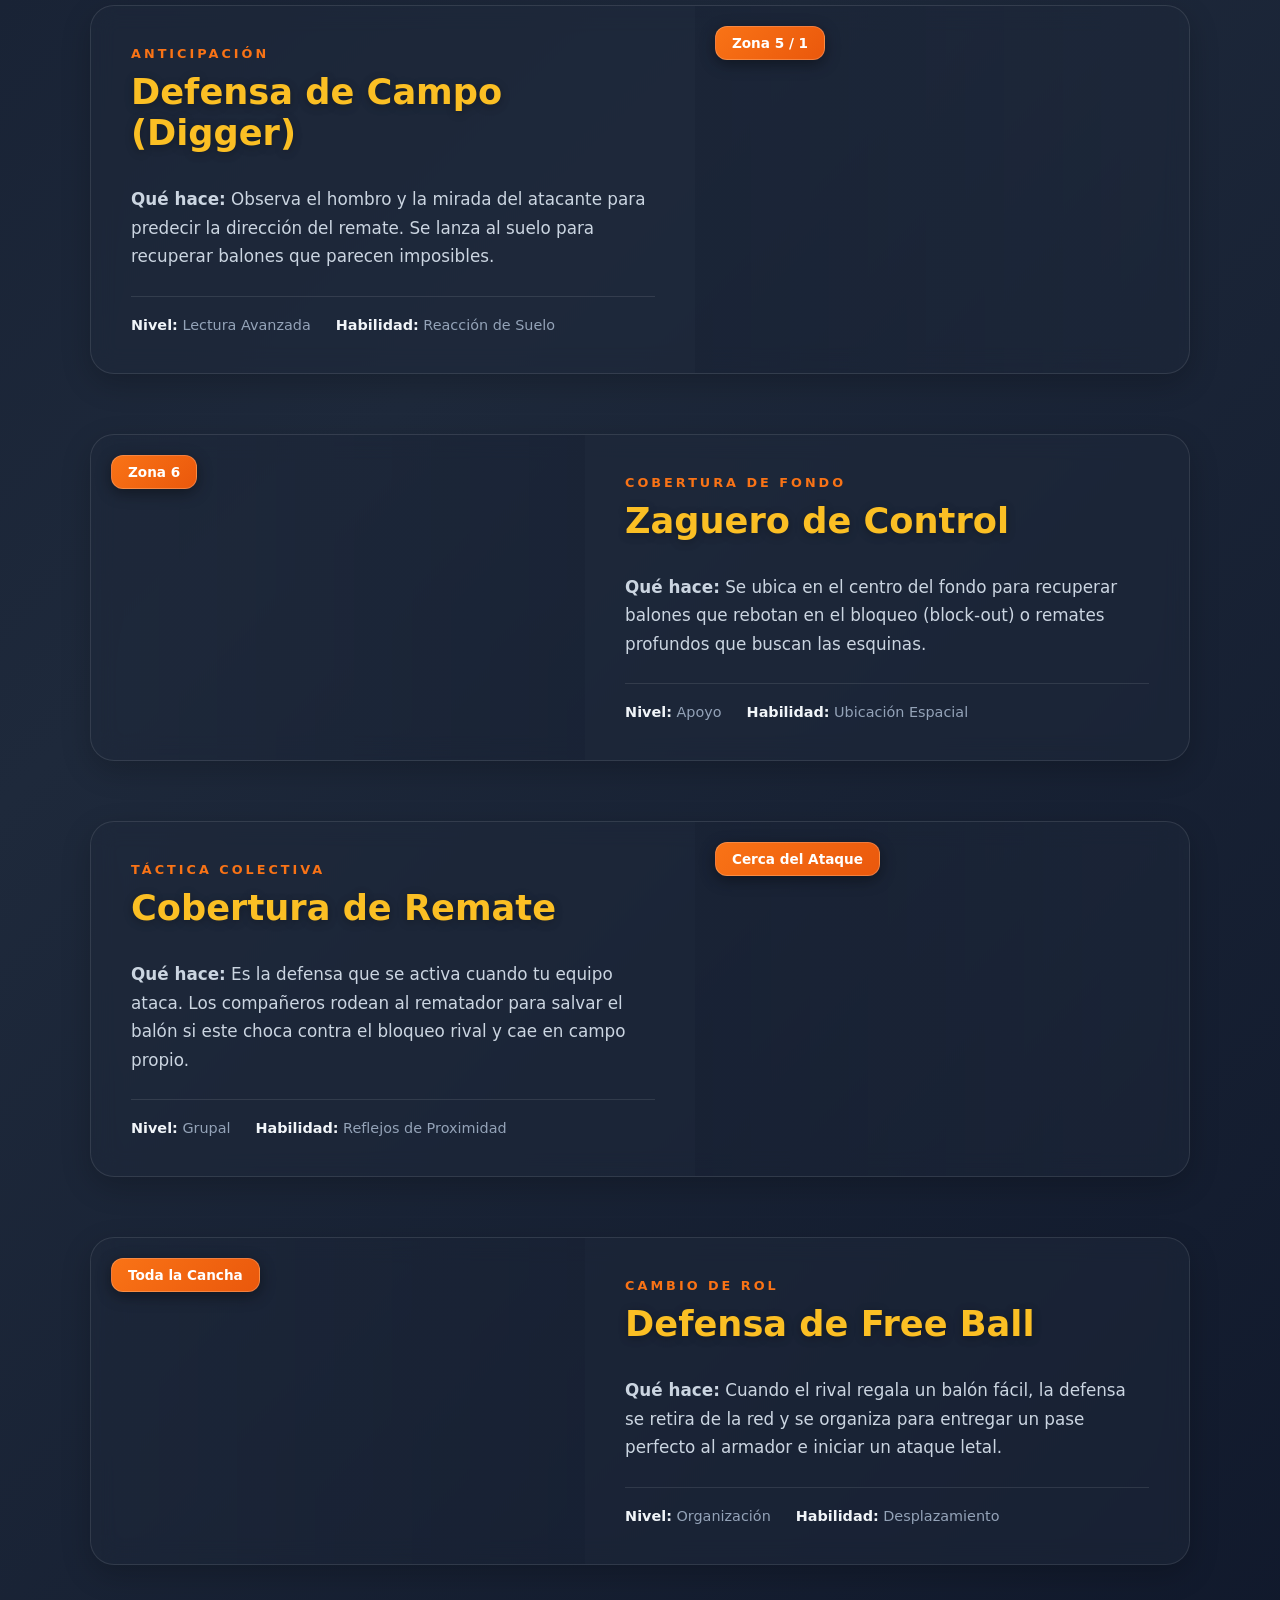
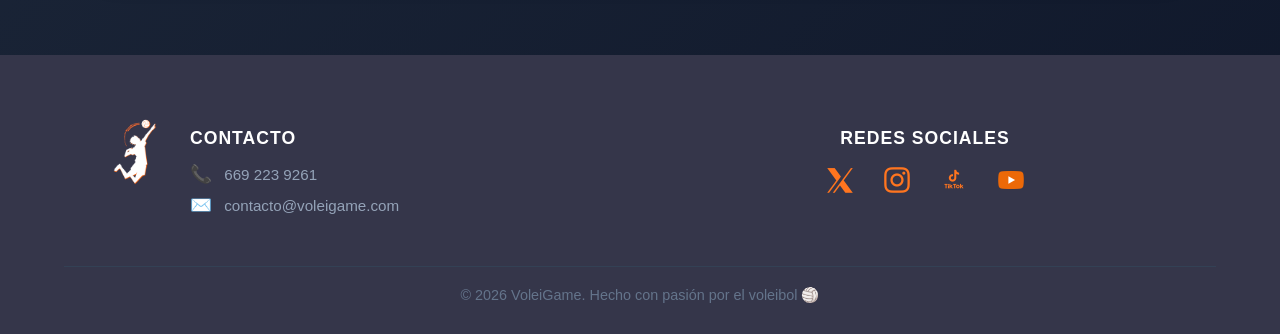
==== commit 3525d875: "Actualizar Defensivas.html" ====
--- a/Defensivas.html
+++ b/Defensivas.html
@@ -43,7 +43,7 @@
     <div class="strategy-container">
         
         <article class="strategy-card">
-            <div class="strategy-img" style="background-image: url('imagenes/defensiva/libero.jpg');">
+            <div class="strategy-img" style="background-image: url('imagenes/yu.gif');">
                 <div class="zone-badge">Zonas 5, 6 o 1</div>
             </div>
             <div class="strategy-info">
@@ -58,7 +58,7 @@
         </article>
 
         <article class="strategy-card reverse">
-            <div class="strategy-img" style="background-image: url('imagenes/defensiva/central.jpg');">
+            <div class="strategy-img" style="background-image: url('imagenes/Aone.gif');">
                 <div class="zone-badge">Zona 3 (Red)</div>
             </div>
             <div class="strategy-info">
@@ -73,7 +73,7 @@
         </article>
 
         <article class="strategy-card">
-            <div class="strategy-img" style="background-image: url('imagenes/defensiva/extremos.jpg');">
+            <div class="strategy-img" style="background-image: url('imagenes/Tsuki.gif');">
                 <div class="zone-badge">Zona 2 y 4</div>
             </div>
             <div class="strategy-info">
@@ -88,7 +88,7 @@
         </article>
 
         <article class="strategy-card reverse">
-            <div class="strategy-img" style="background-image: url('imagenes/defensiva/digger.jpg');">
+            <div class="strategy-img" style="background-image: url('imagenes/daich.gif');">
                 <div class="zone-badge">Zona 5 / 1</div>
             </div>
             <div class="strategy-info">
@@ -103,7 +103,7 @@
         </article>
 
         <article class="strategy-card">
-            <div class="strategy-img" style="background-image: url('imagenes/defensiva/zaguero6.jpg');">
+            <div class="strategy-img" style="background-image: url('imagenes/defensiva/kita.gif');">
                 <div class="zone-badge">Zona 6</div>
             </div>
             <div class="strategy-info">
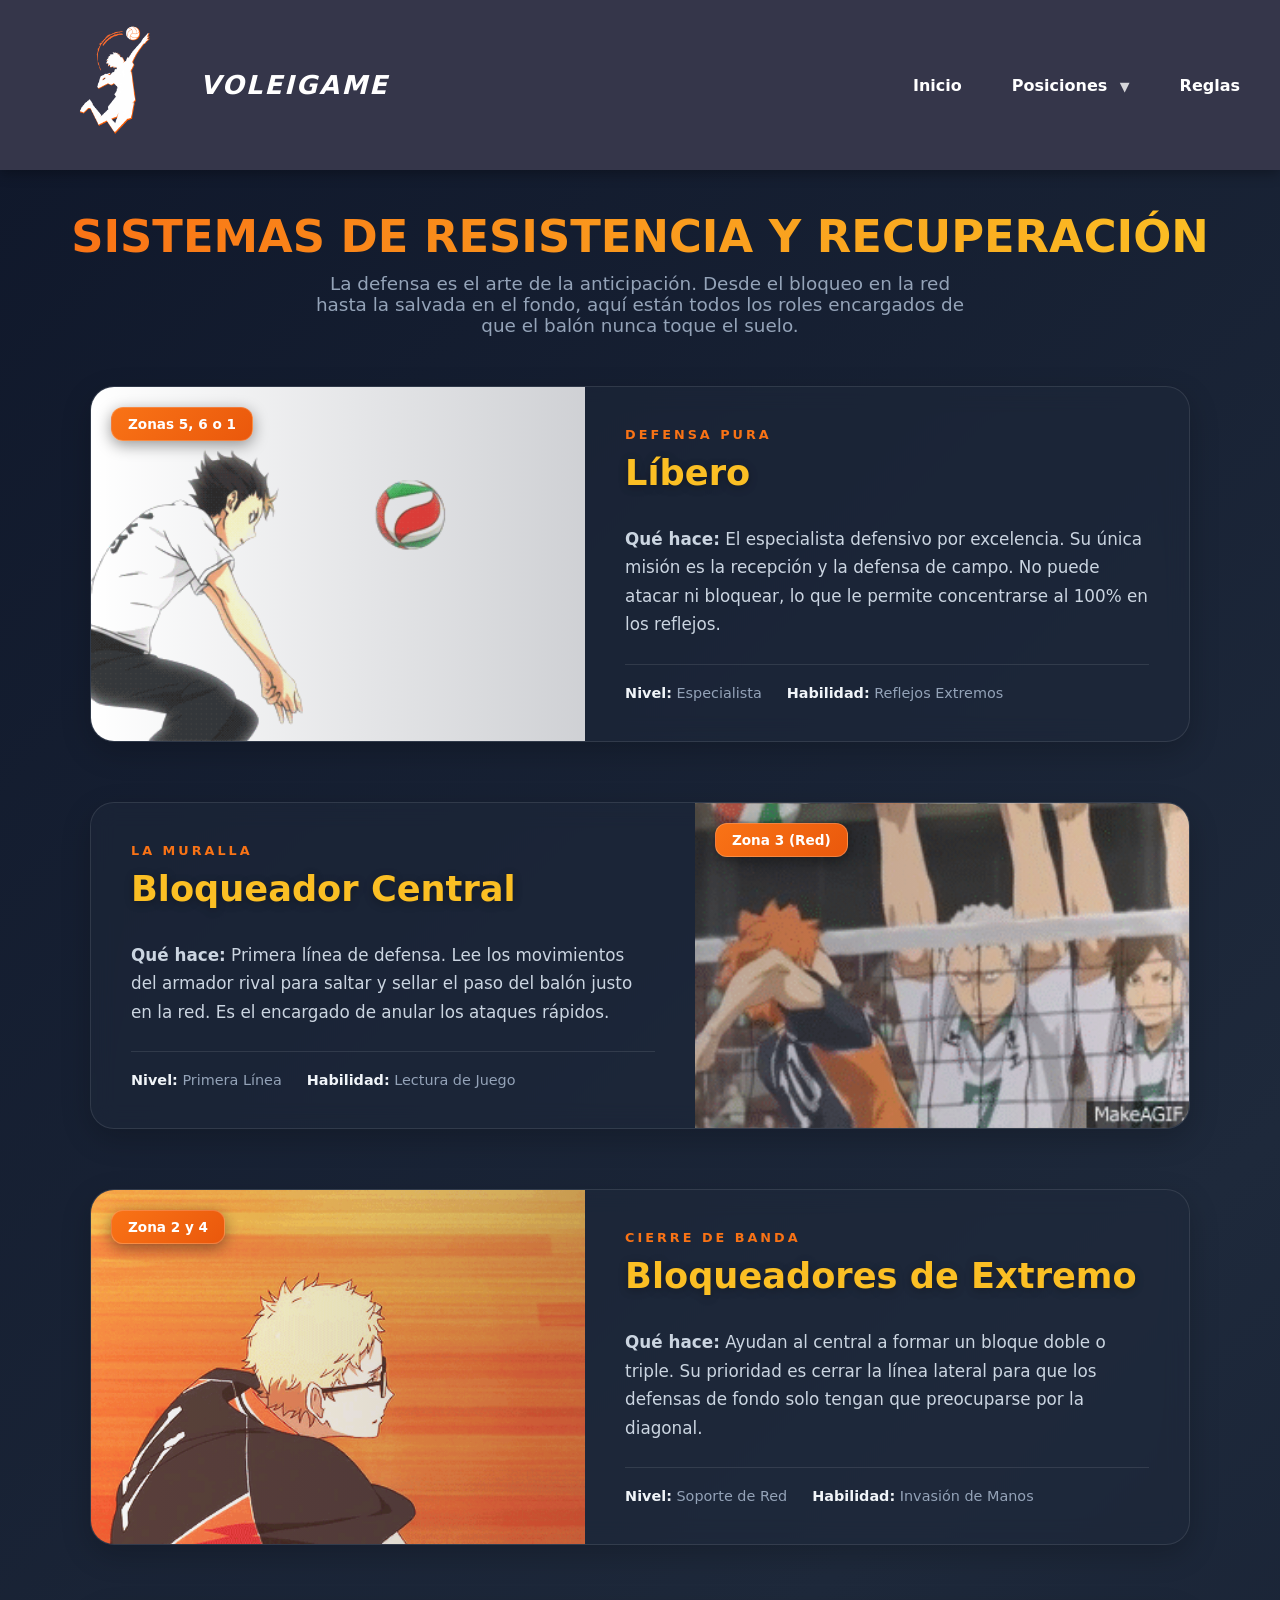
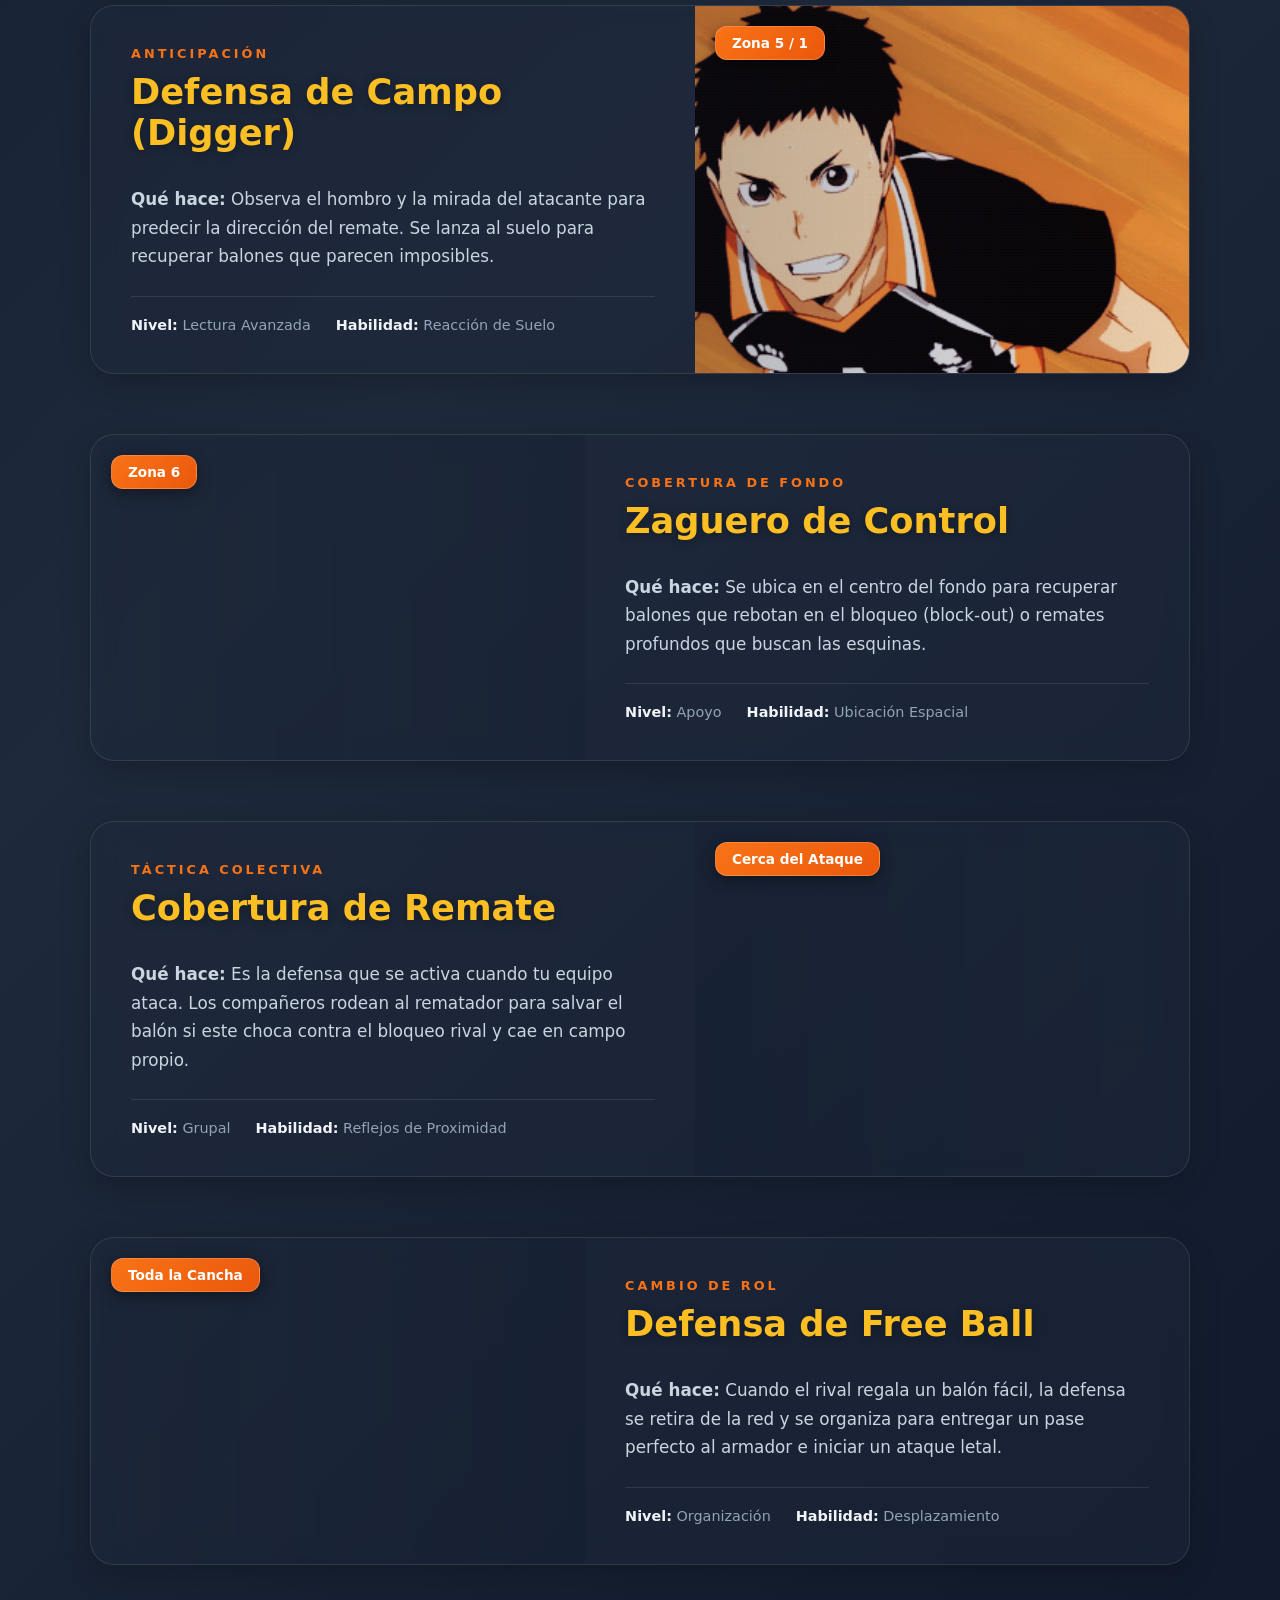
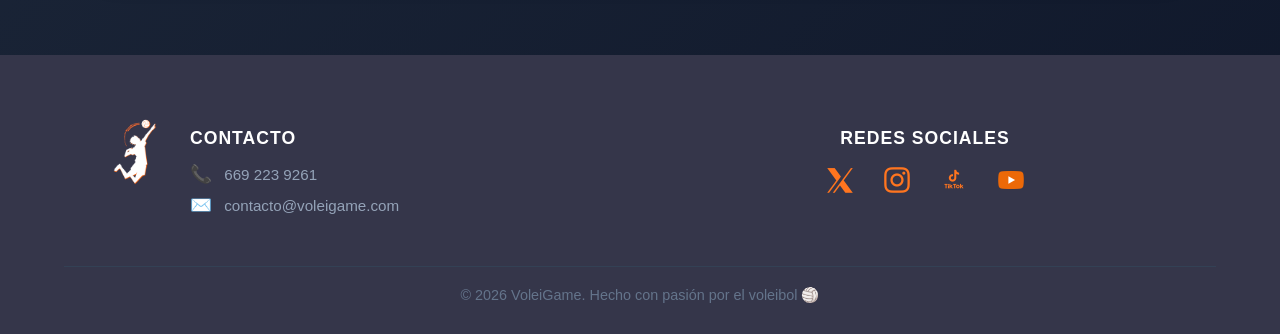
==== commit e4d11cae: "Actualizar Defensivas.html" ====
--- a/Defensivas.html
+++ b/Defensivas.html
@@ -88,7 +88,7 @@
         </article>
 
         <article class="strategy-card reverse">
-            <div class="strategy-img" style="background-image: url('imagenes/daich.gif');">
+            <div class="strategy-img" style="background-image: url('imagenes/Daichi.gif');">
                 <div class="zone-badge">Zona 5 / 1</div>
             </div>
             <div class="strategy-info">
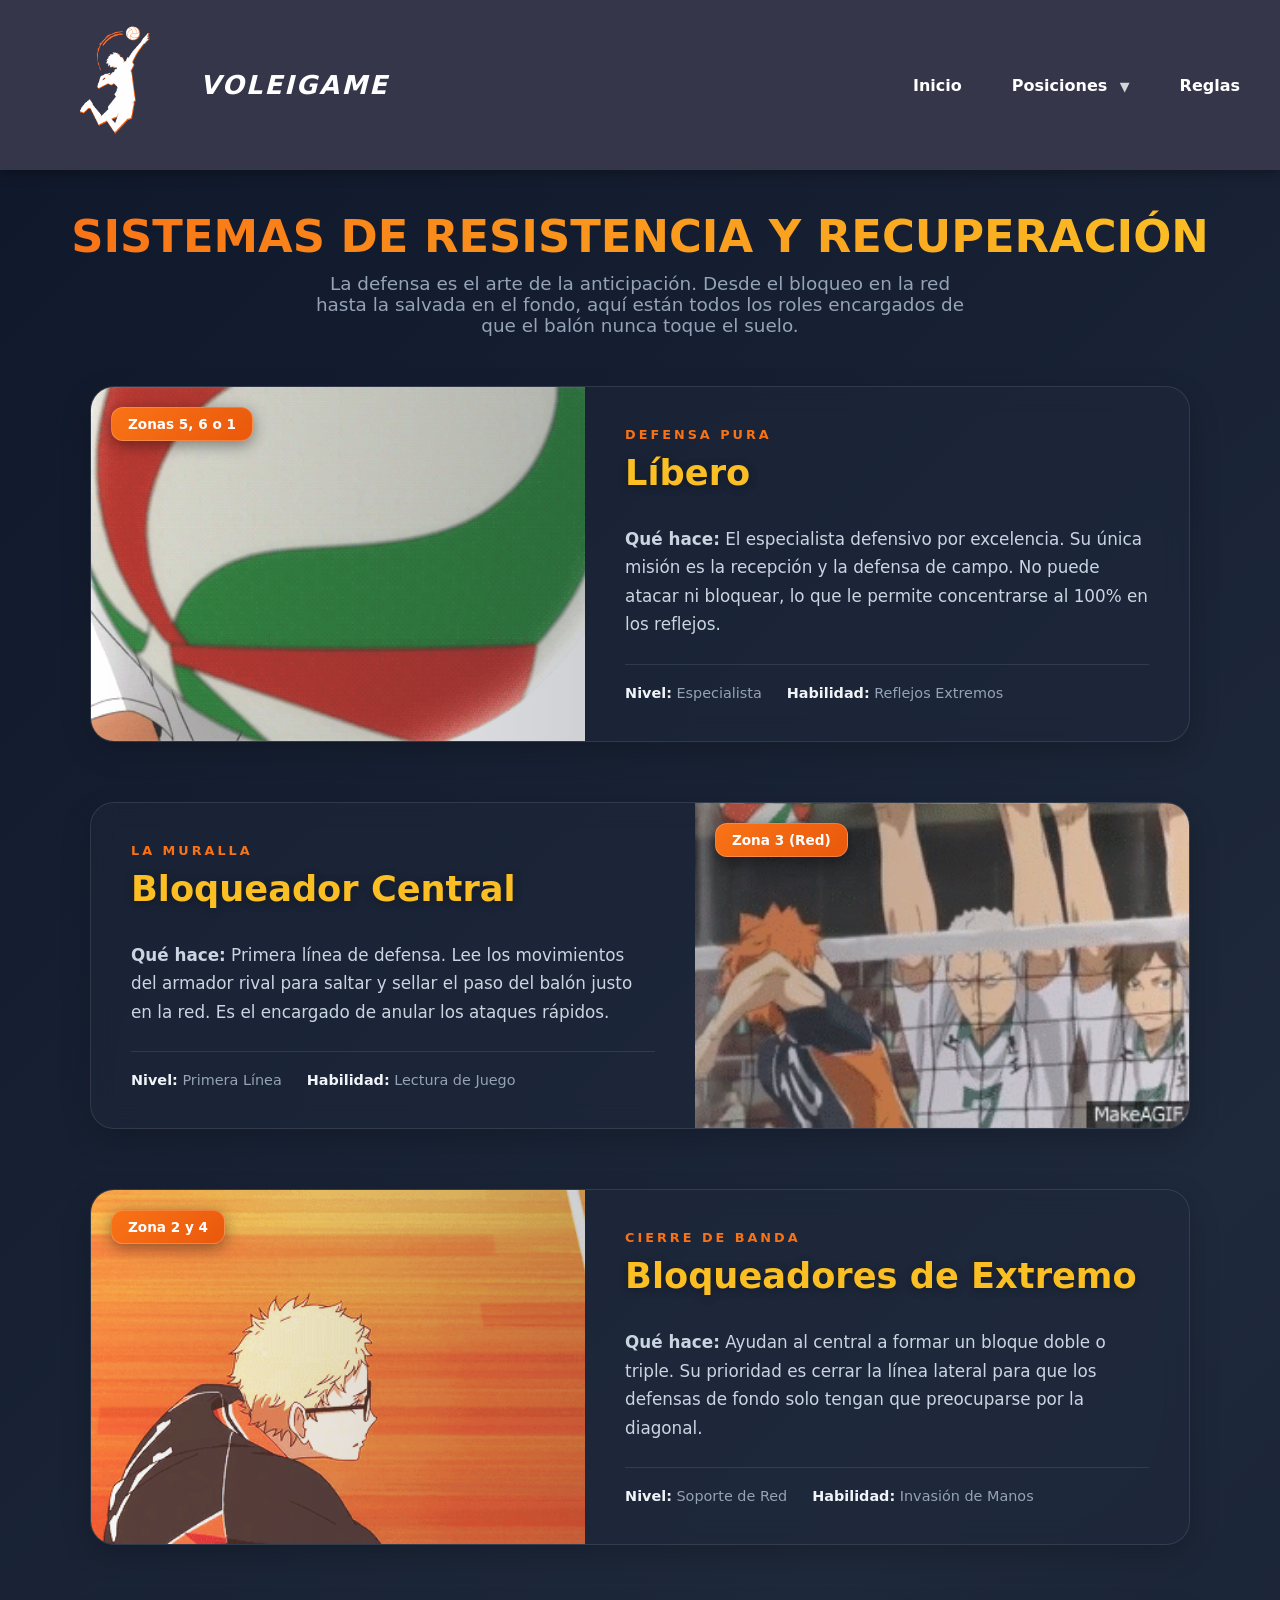
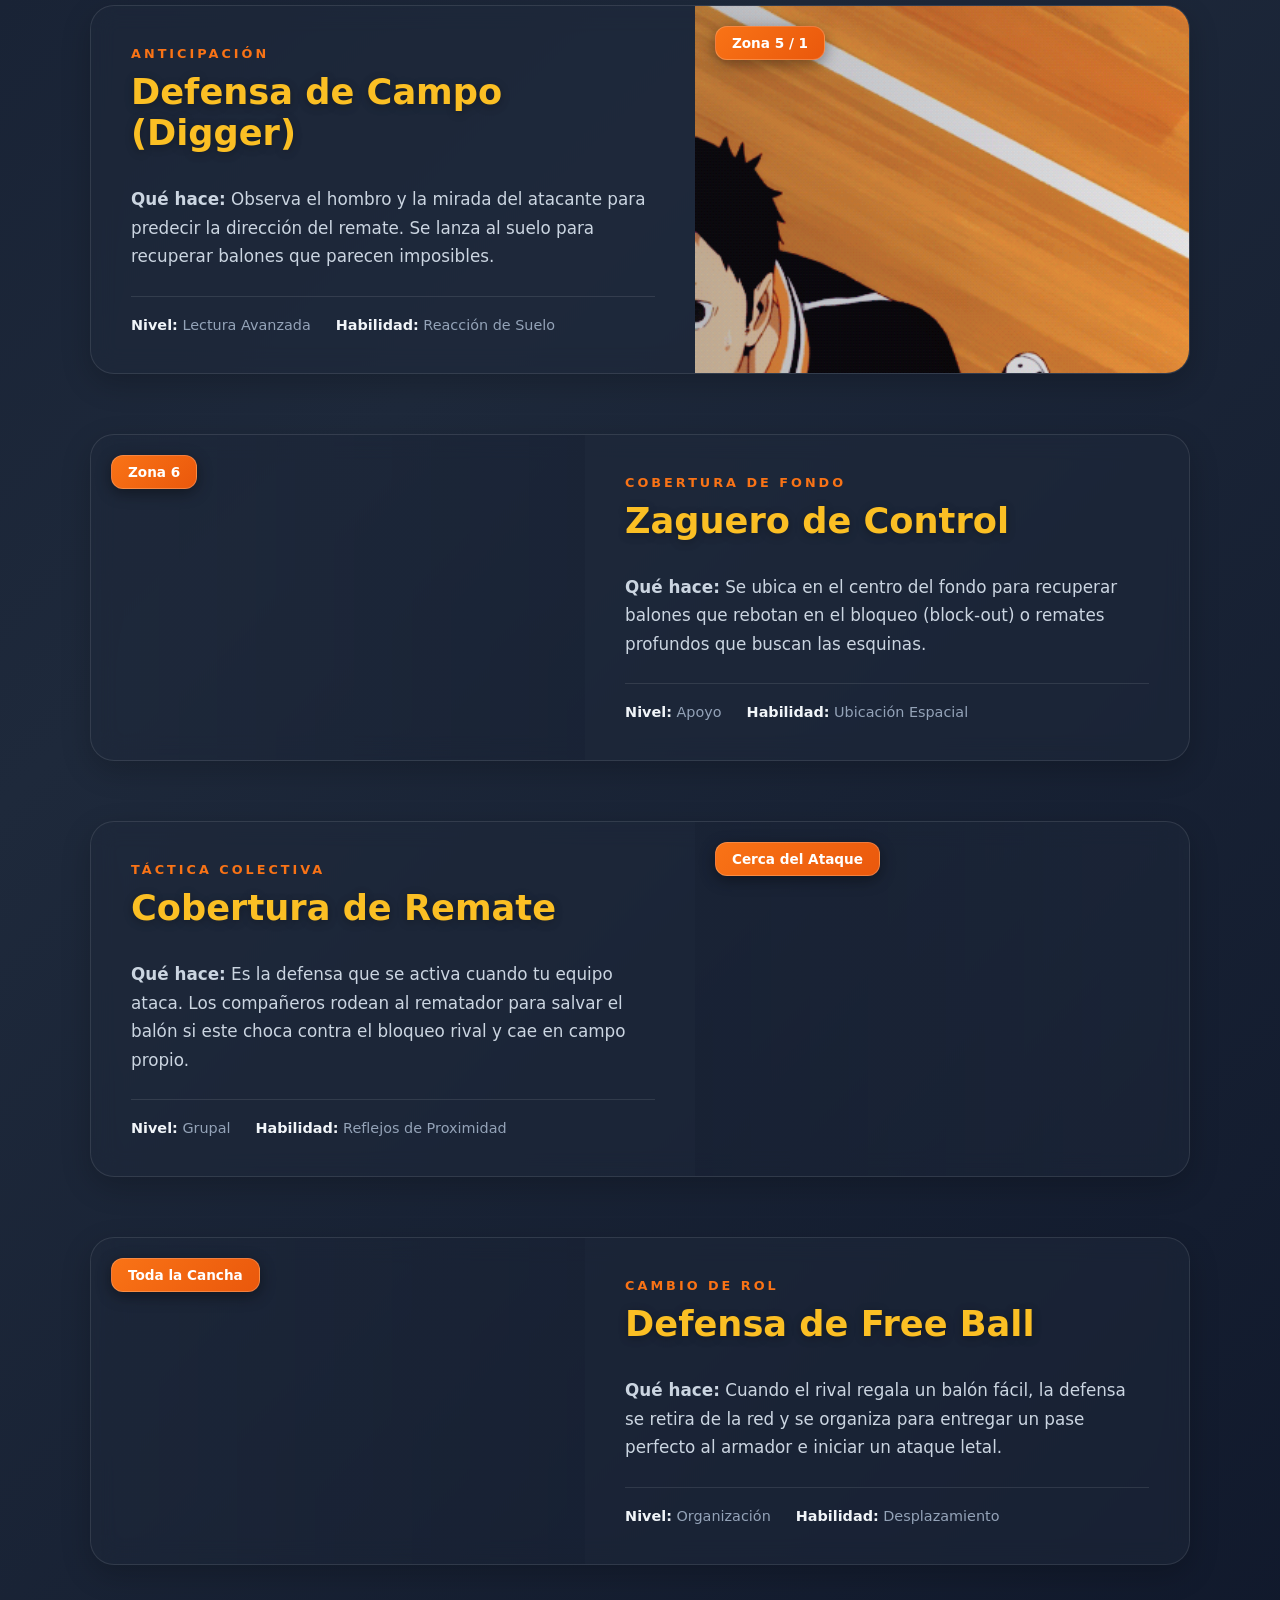
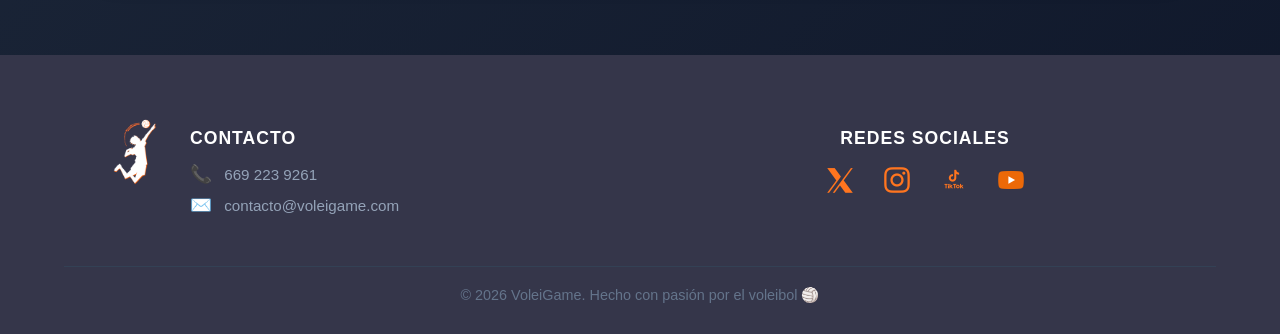
==== commit d5472926: "Actualizar Defensivas.html" ====
--- a/Defensivas.html
+++ b/Defensivas.html
@@ -103,7 +103,7 @@
         </article>
 
         <article class="strategy-card">
-            <div class="strategy-img" style="background-image: url('imagenes/defensiva/kita.gif');">
+            <div class="strategy-img" style="background-image: url('imagenes/kita.gif');">
                 <div class="zone-badge">Zona 6</div>
             </div>
             <div class="strategy-info">
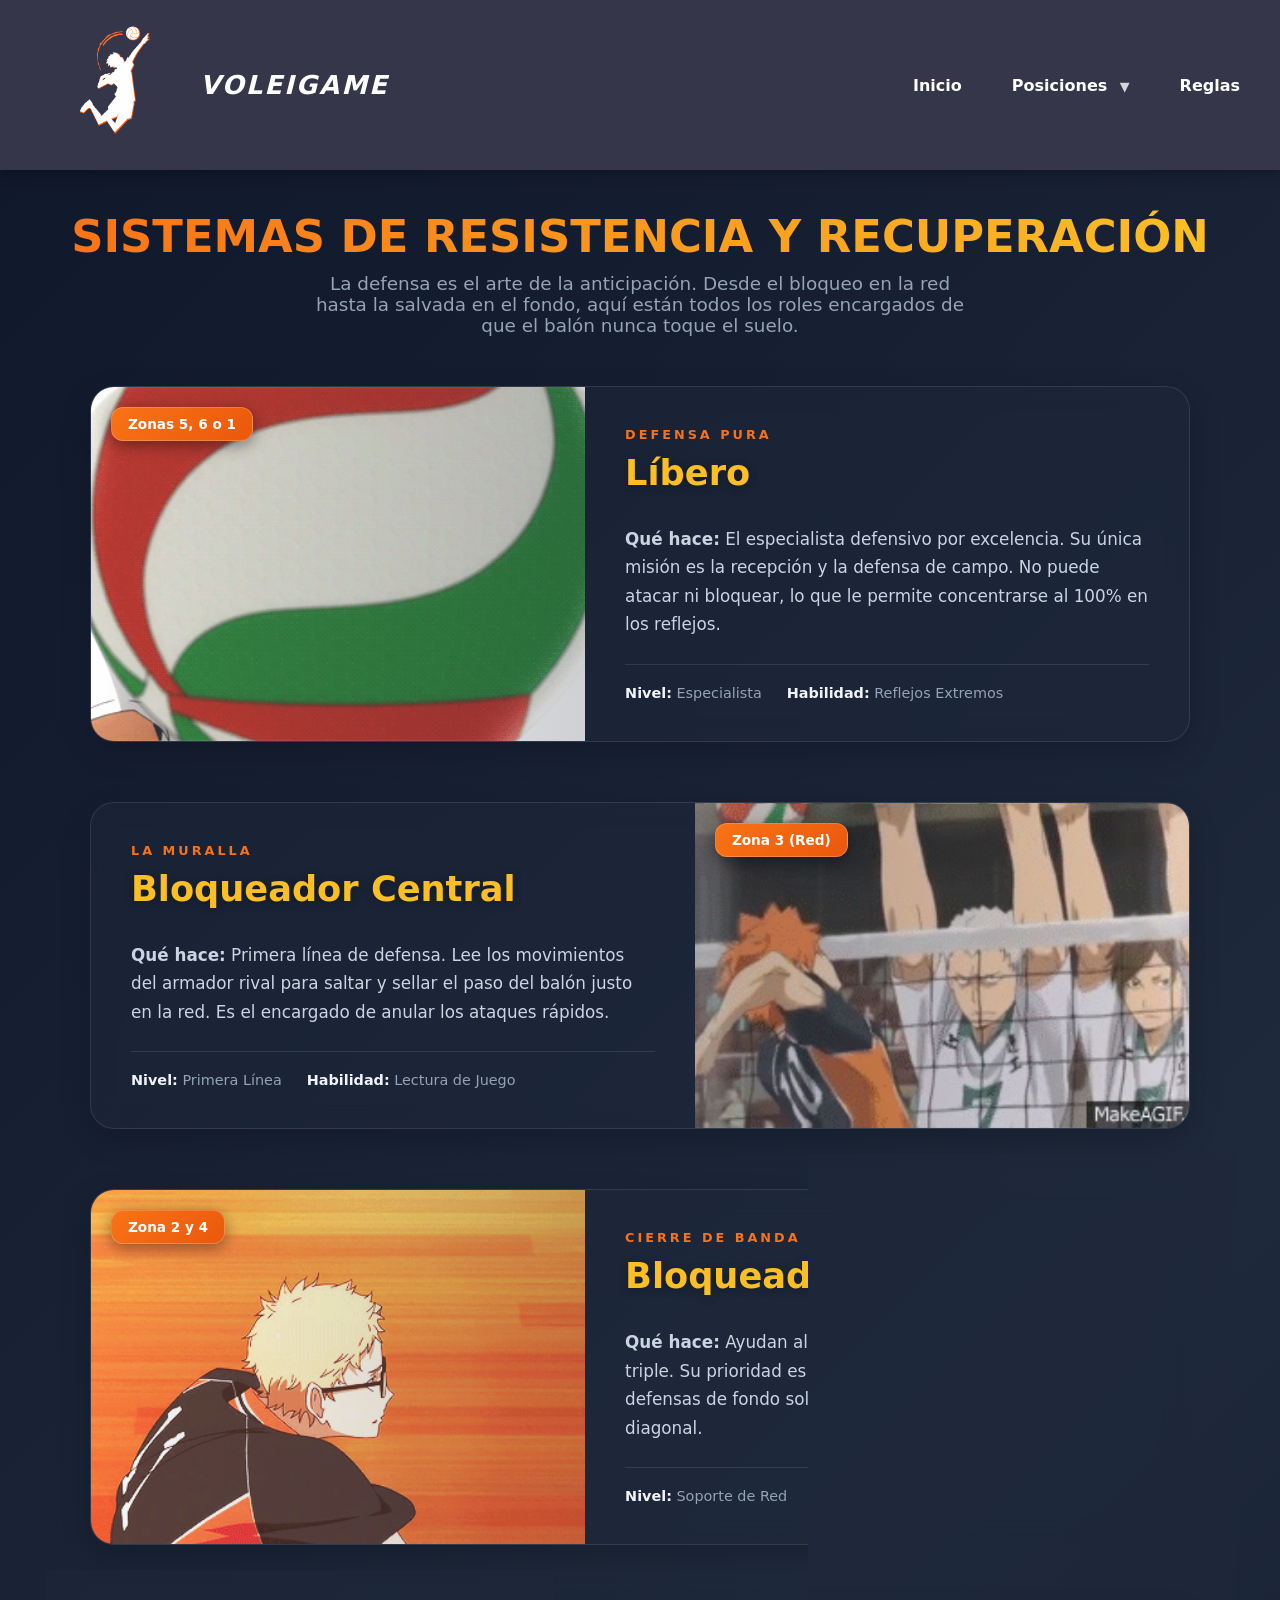
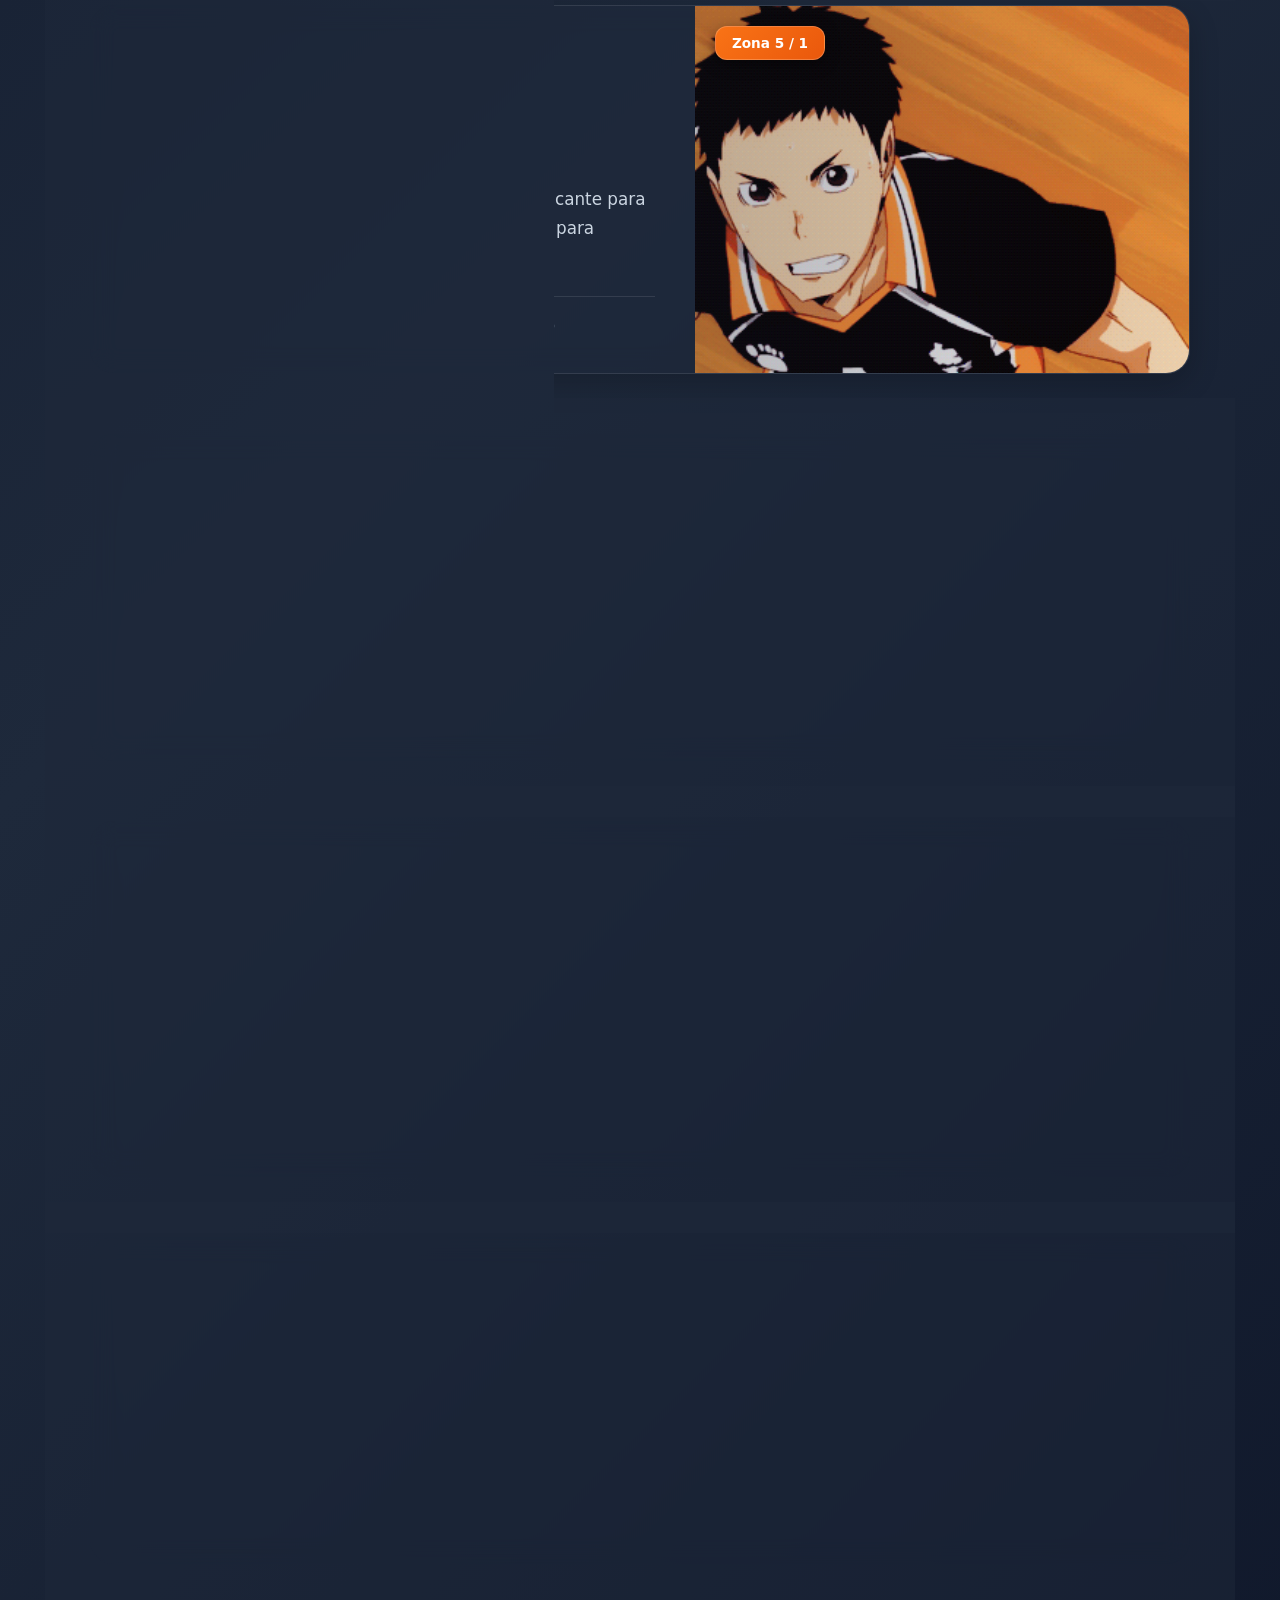
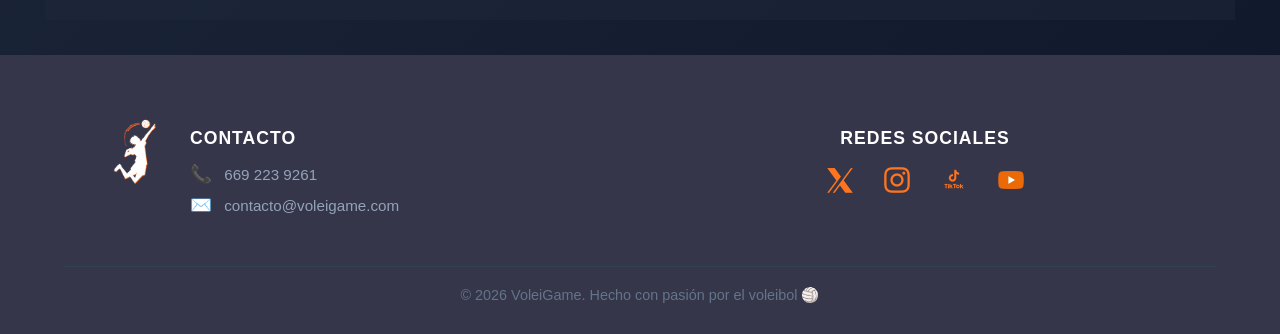
==== commit 679120e7: "Actualizar Defensivas.html" ====
--- a/Defensivas.html
+++ b/Defensivas.html
@@ -118,7 +118,7 @@
         </article>
 
         <article class="strategy-card reverse">
-            <div class="strategy-img" style="background-image: url('imagenes/defensiva/cobertura.jpg');">
+            <div class="strategy-img" style="background-image: url('imagenes/Kara.gif');">
                 <div class="zone-badge">Cerca del Ataque</div>
             </div>
             <div class="strategy-info">
@@ -133,7 +133,7 @@
         </article>
 
         <article class="strategy-card">
-            <div class="strategy-img" style="background-image: url('imagenes/defensiva/freeball.jpg');">
+            <div class="strategy-img" style="background-image: url('imagenes/Neko.gif');">
                 <div class="zone-badge">Toda la Cancha</div>
             </div>
             <div class="strategy-info">
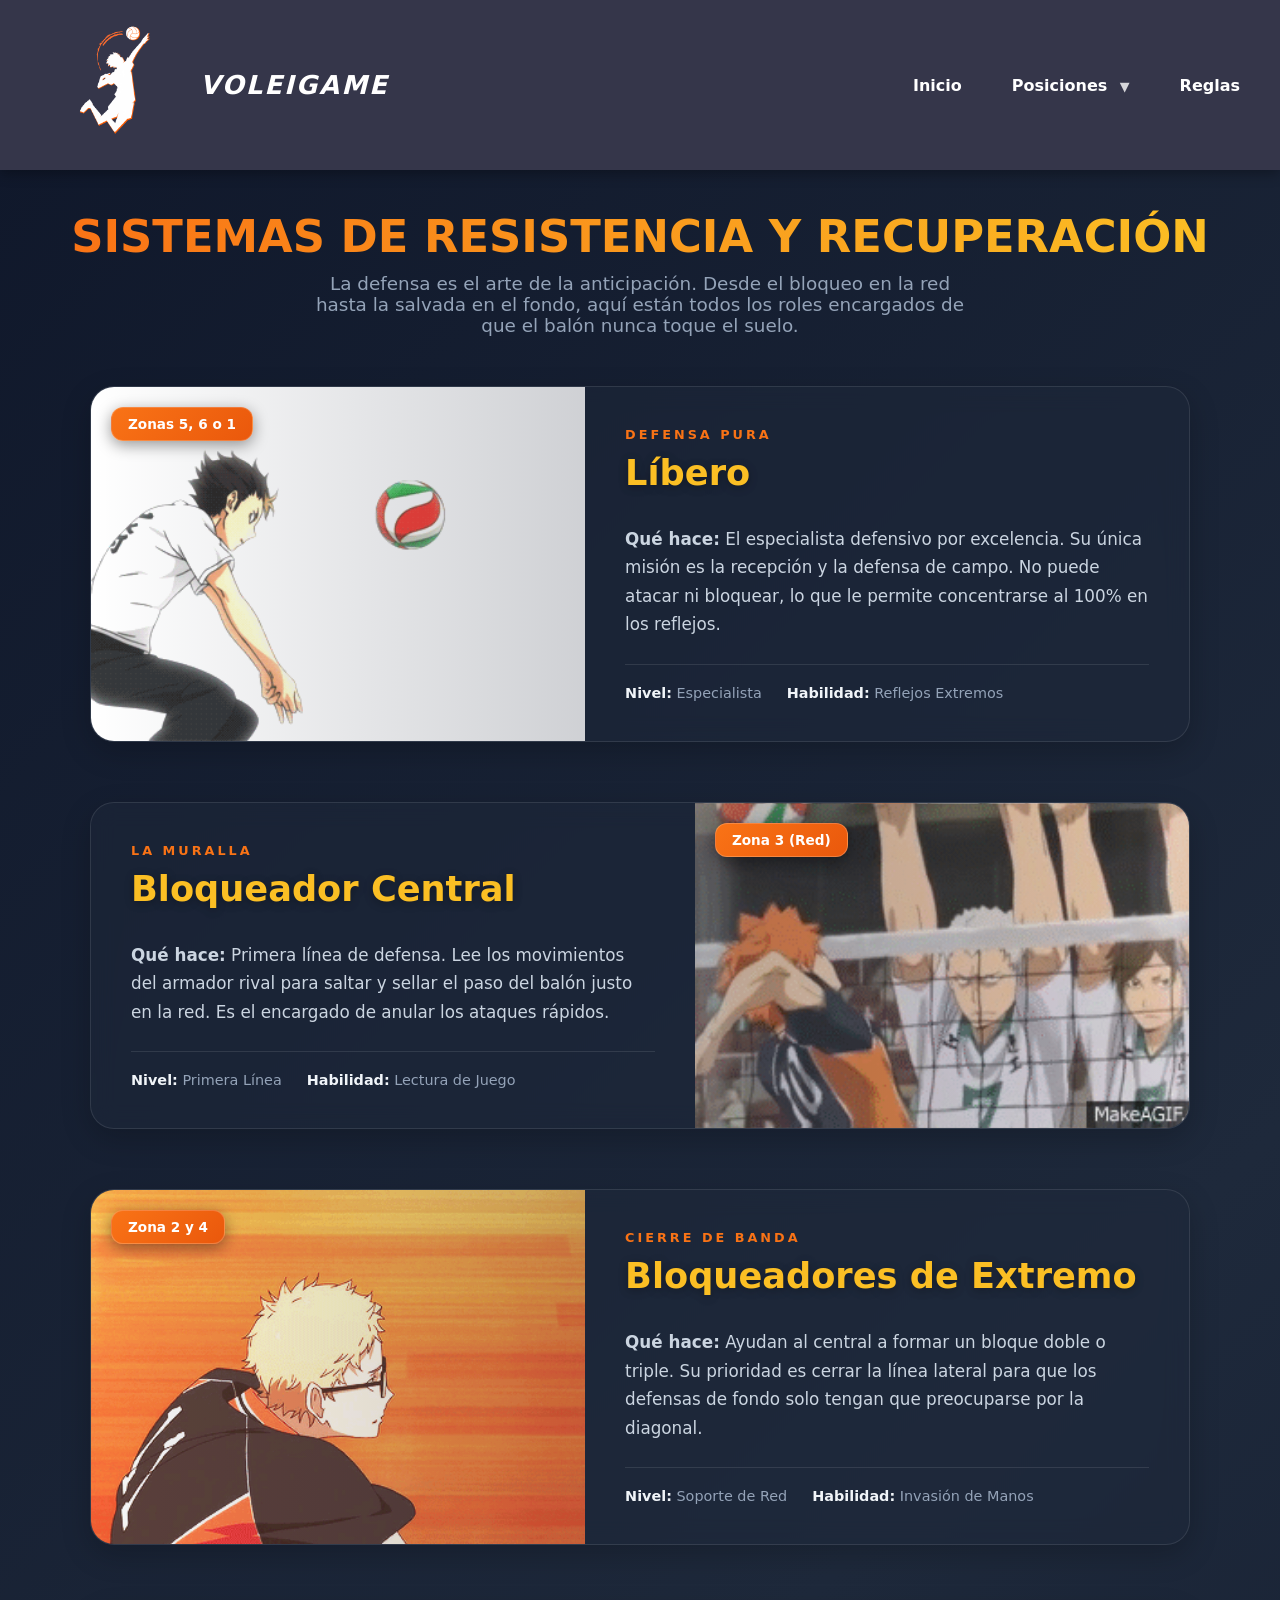
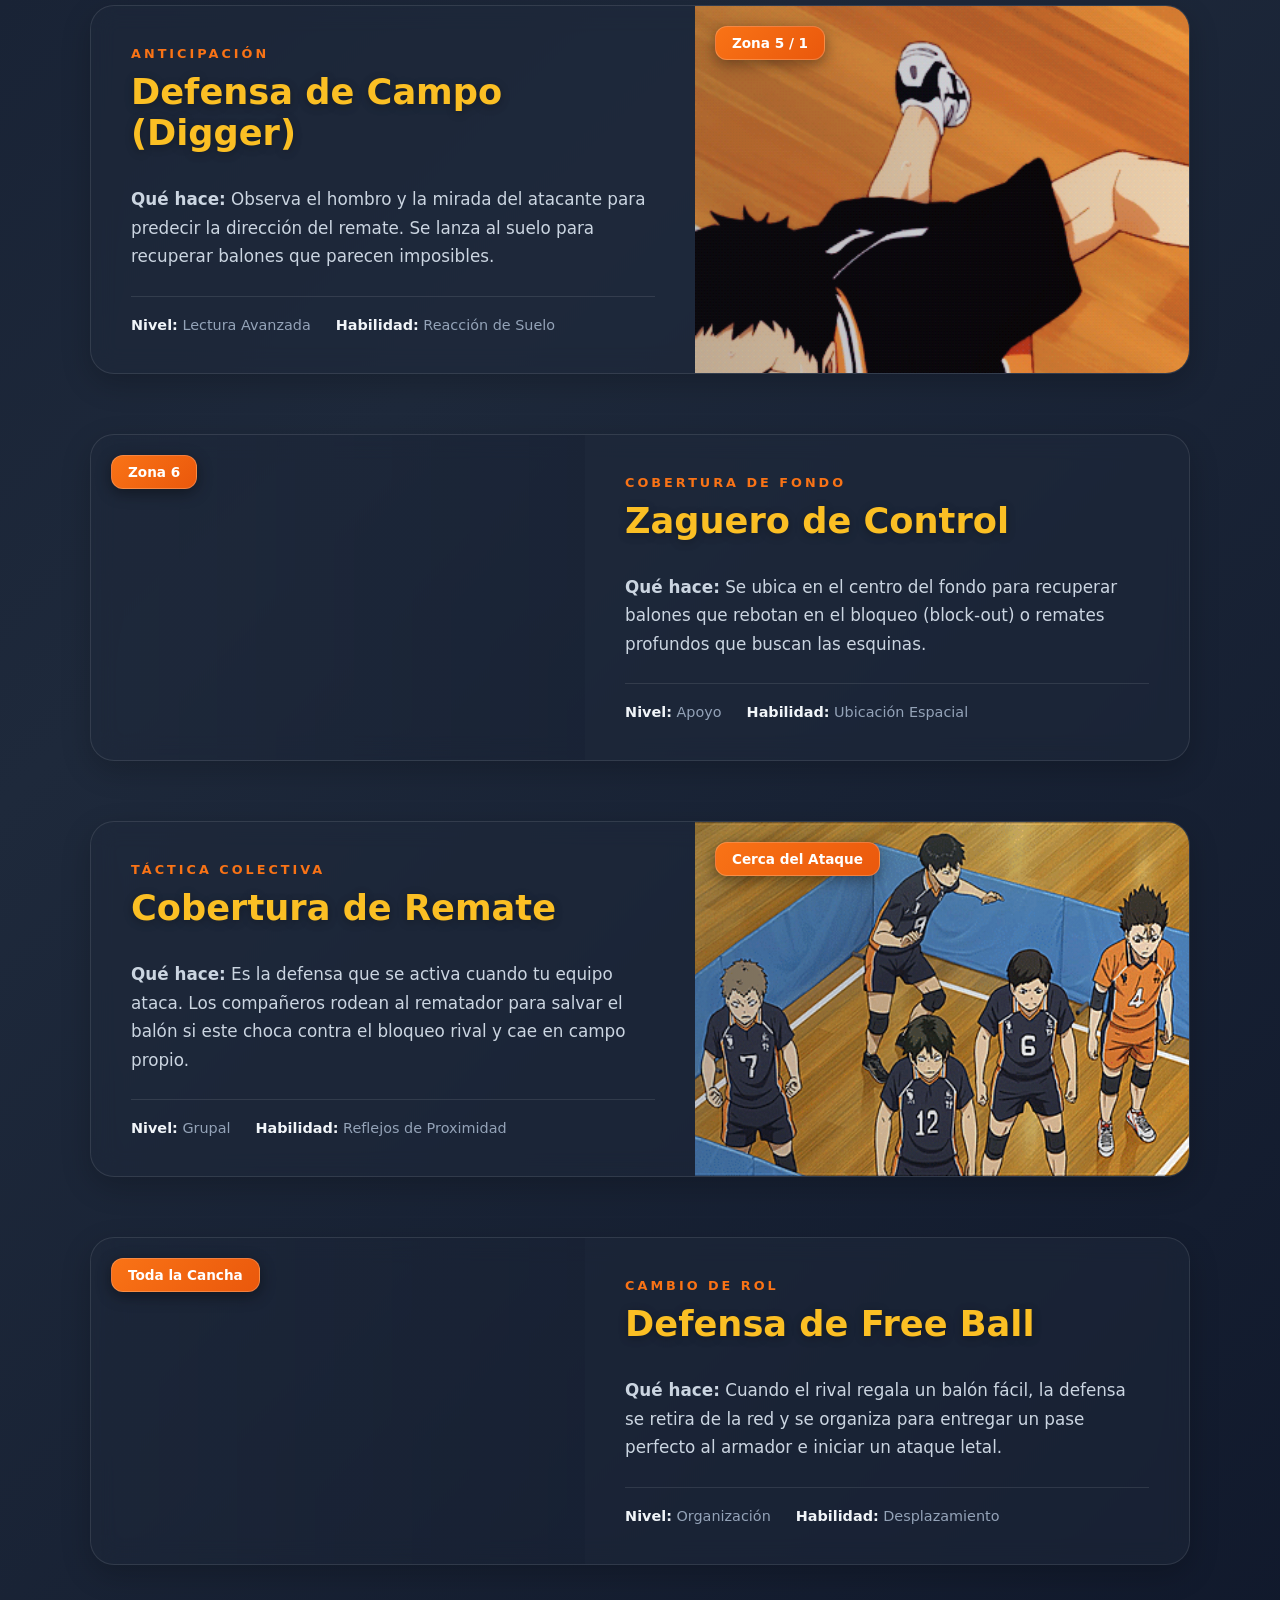
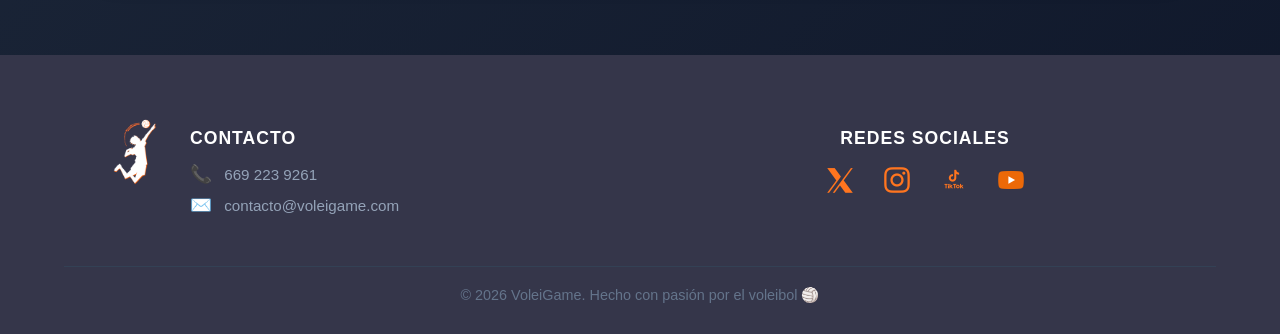
==== commit 6d820b6b: "Actualizar Defensivas.html" ====
--- a/Defensivas.html
+++ b/Defensivas.html
@@ -118,7 +118,7 @@
         </article>
 
         <article class="strategy-card reverse">
-            <div class="strategy-img" style="background-image: url('imagenes/Kara.gif');">
+            <div class="strategy-img" style="background-image: url('imagenes/kara.gif');">
                 <div class="zone-badge">Cerca del Ataque</div>
             </div>
             <div class="strategy-info">
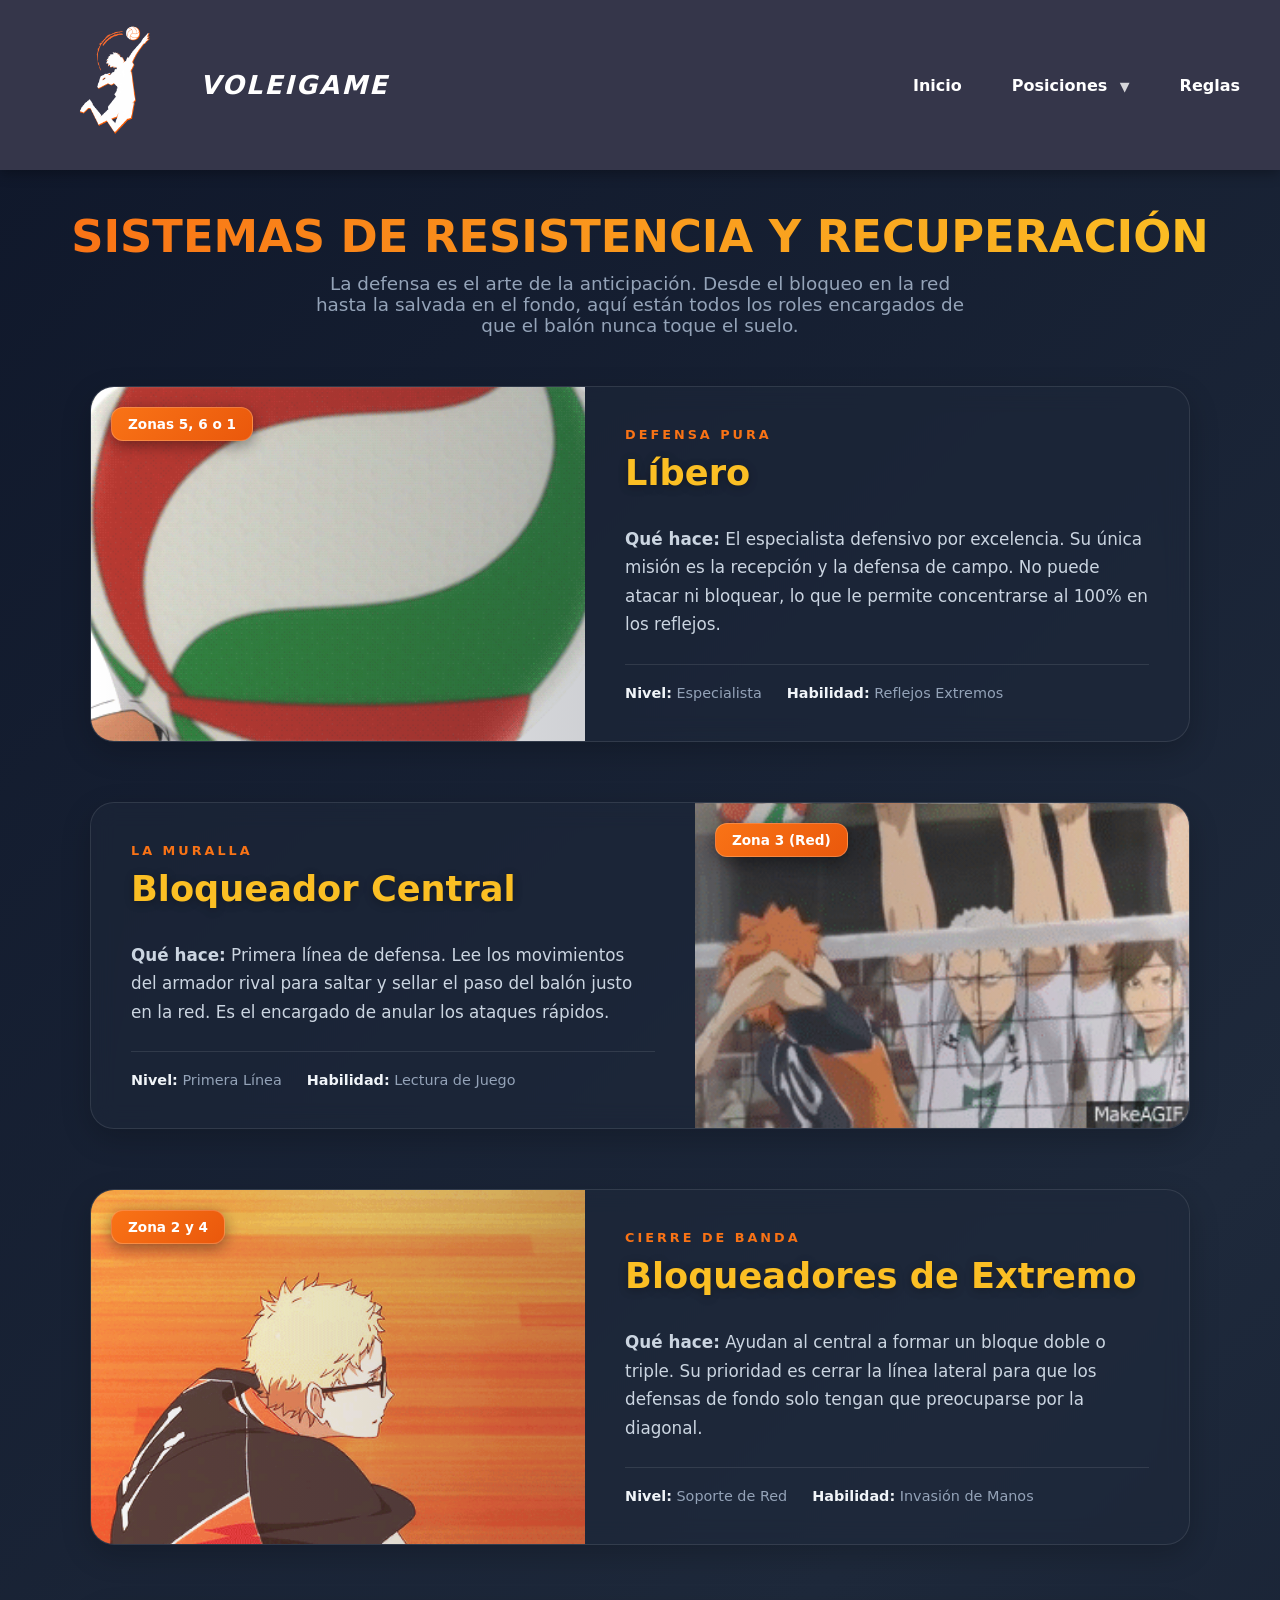
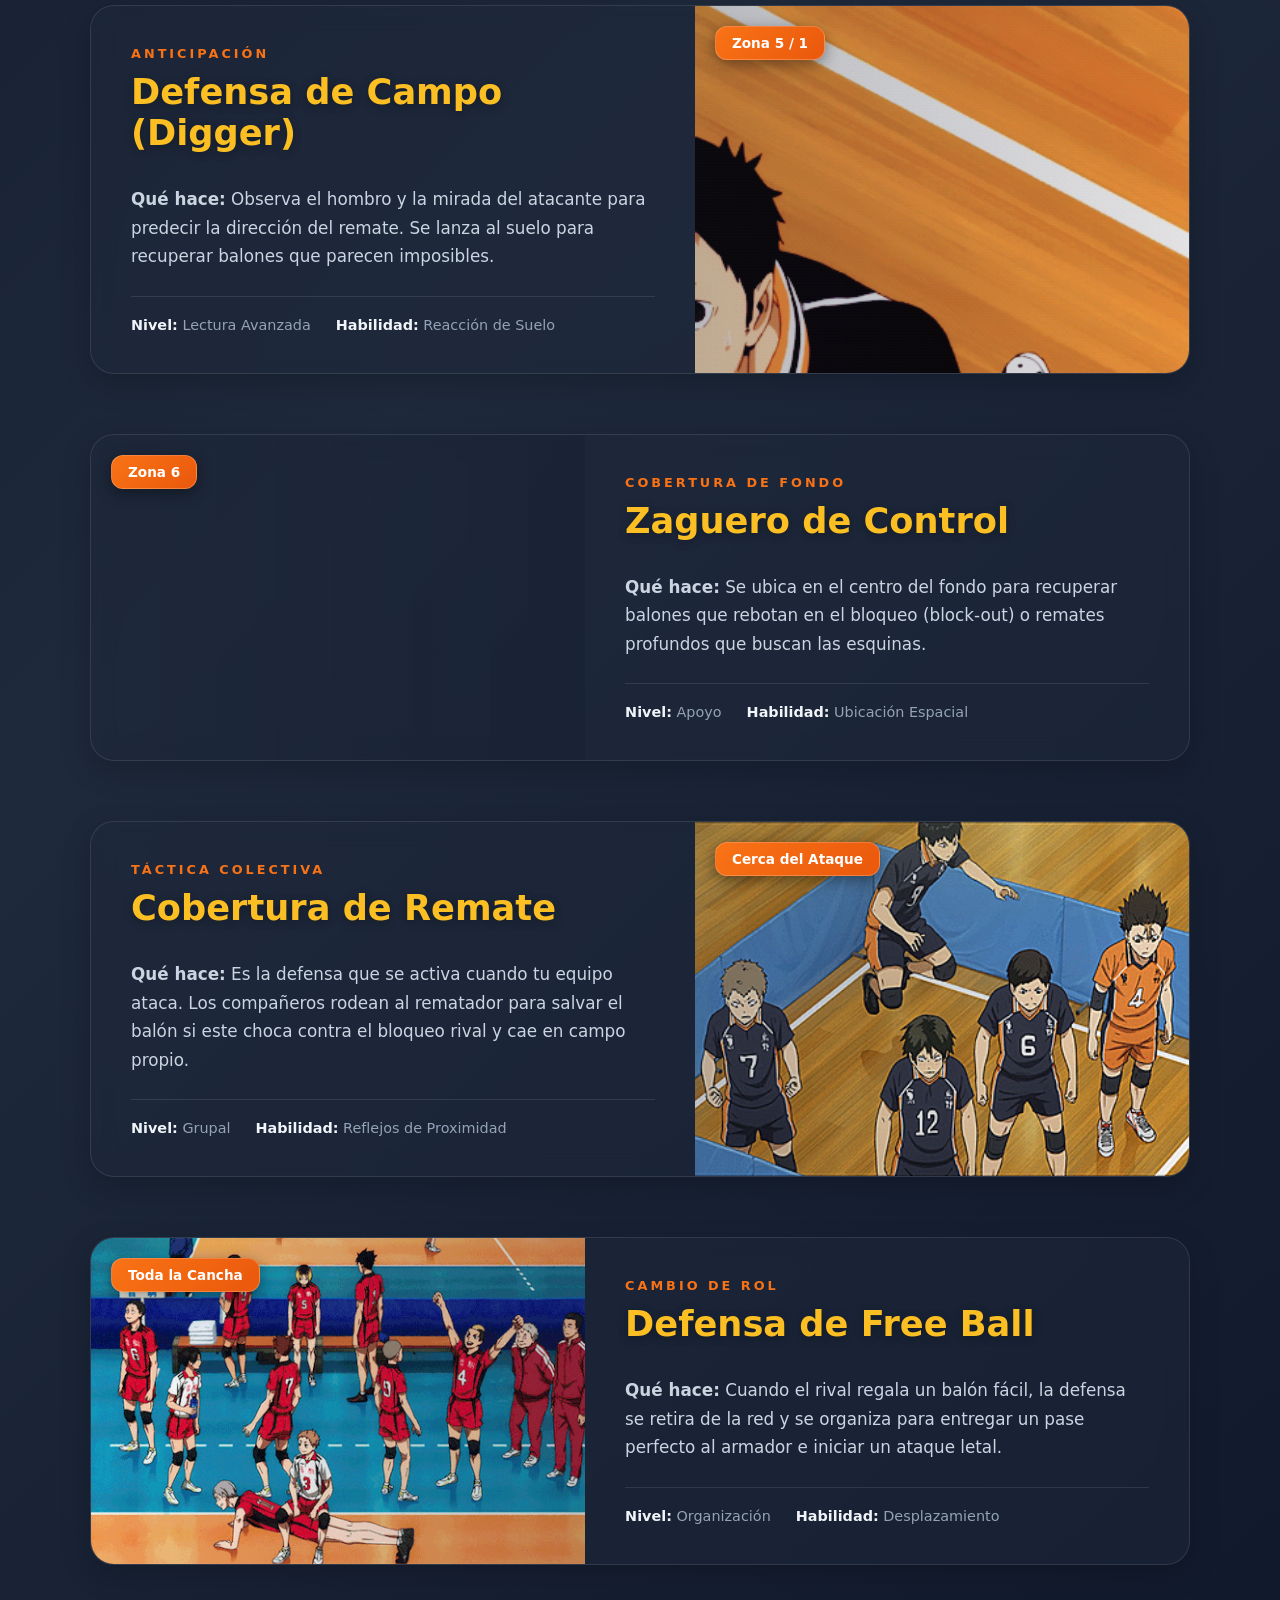
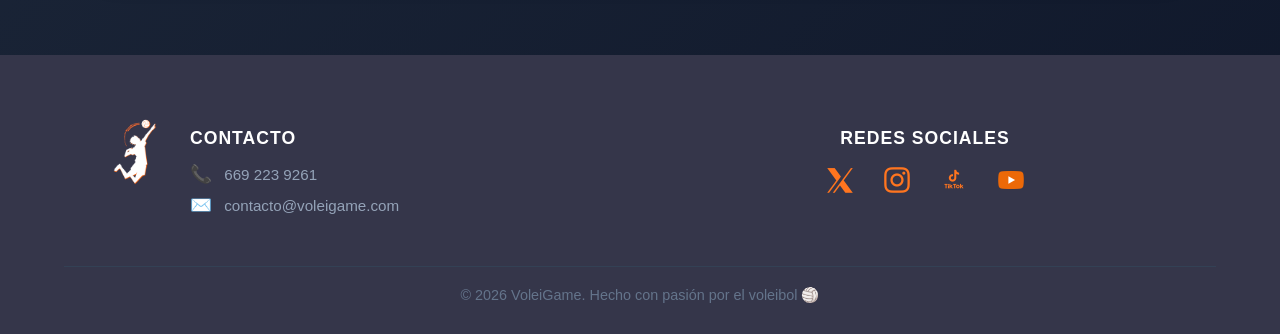
==== commit 2c4753af: "Actualizar Defensivas.html" ====
--- a/Defensivas.html
+++ b/Defensivas.html
@@ -25,9 +25,9 @@
         <li class="has-submenu">
             <span class="parent-title">Posiciones</span>
             <ul class="submenu">
-                <li><a href="Posiciones.html">Posiciones de jugadores</a></li>
-                <li><a href="Ofensivas.html">Estrategias ofensivas</a></li>
-                <li><a href="Defensivas.html">Estrategias defensivas</a></li>
+                <li><a href="Posiciones.html">Que son las posiciones?</a></li>
+                <li><a href="Ofensivas.html">Posiciones ofensivas</a></li>
+                <li><a href="Defensivas.html">Posiciones defensivas</a></li>
             </ul>
         </li>
         <li><a href="Reglas.html">Reglas</a></li>
